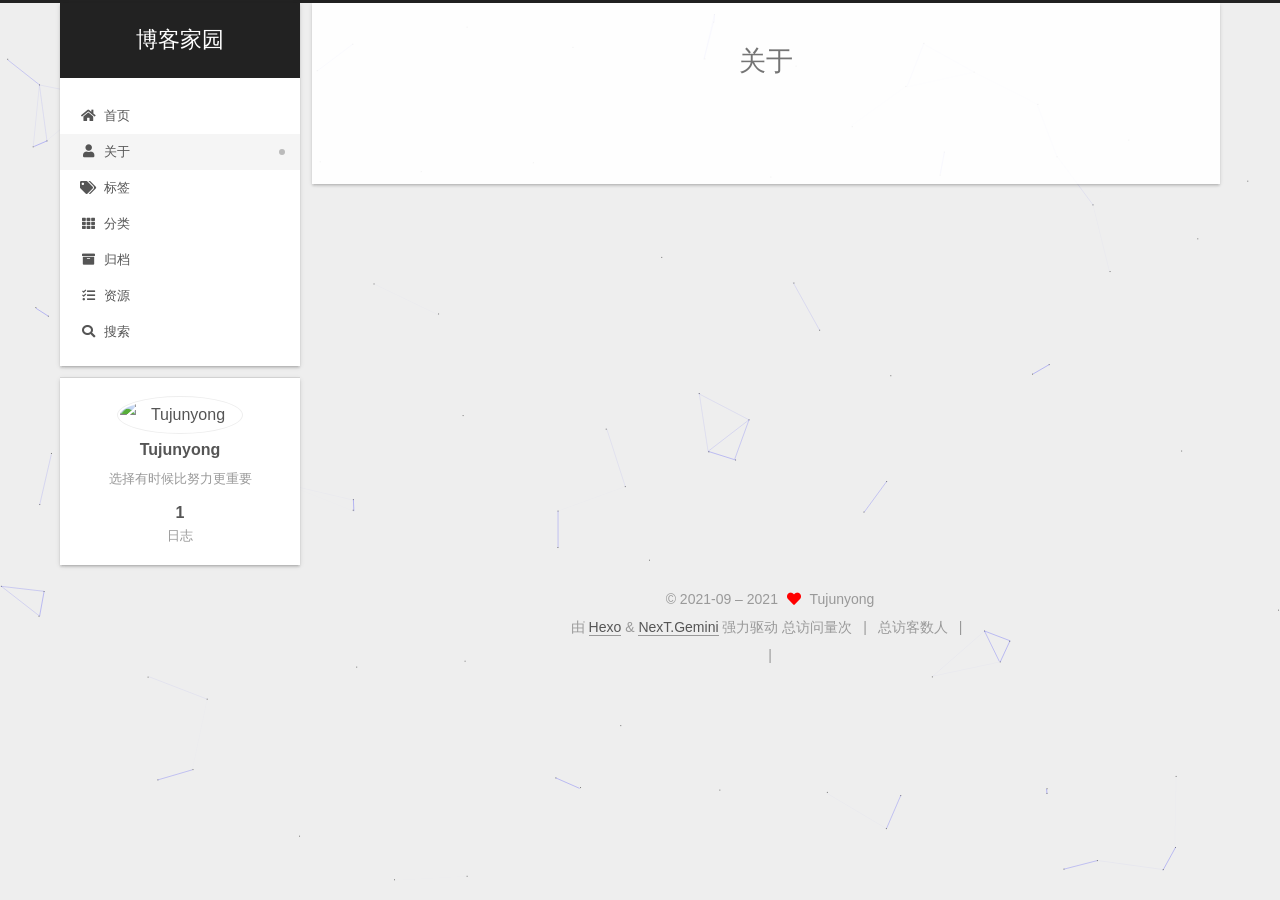
==== about/index.html @ e9446437 "Site updated: 2021-09-18 13:51:17" ====
<!DOCTYPE html>
<html lang="zh-CN">
<head>
  <meta charset="UTF-8">
<meta name="viewport" content="width=device-width, initial-scale=1, maximum-scale=2">
<meta name="theme-color" content="#222">
<meta name="generator" content="Hexo 5.4.0">
  <link rel="apple-touch-icon" sizes="180x180" href="/images/apple-touch-icon-next.png">
  <link rel="icon" type="image/png" sizes="32x32" href="/images/favicon-32x32-next.png">
  <link rel="icon" type="image/png" sizes="16x16" href="/images/favicon-16x16-next.png">
  <link rel="mask-icon" href="/images/logo.svg" color="#222">

<link rel="stylesheet" href="/css/main.css">


<link rel="stylesheet" href="/lib/font-awesome/css/all.min.css">

<script id="hexo-configurations">
    var NexT = window.NexT || {};
    var CONFIG = {"hostname":"example.com","root":"/","scheme":"Gemini","version":"7.8.0","exturl":false,"sidebar":{"position":"left","display":"post","padding":18,"offset":12,"onmobile":false},"copycode":{"enable":false,"show_result":false,"style":null},"back2top":{"enable":true,"sidebar":false,"scrollpercent":false},"bookmark":{"enable":false,"color":"#222","save":"auto"},"fancybox":false,"mediumzoom":false,"lazyload":false,"pangu":false,"comments":{"style":"tabs","active":null,"storage":true,"lazyload":false,"nav":null},"algolia":{"hits":{"per_page":10},"labels":{"input_placeholder":"Search for Posts","hits_empty":"We didn't find any results for the search: ${query}","hits_stats":"${hits} results found in ${time} ms"}},"localsearch":{"enable":true,"trigger":"auto","top_n_per_article":1,"unescape":false,"preload":false},"motion":{"enable":true,"async":false,"transition":{"post_block":"fadeIn","post_header":"slideDownIn","post_body":"slideDownIn","coll_header":"slideLeftIn","sidebar":"slideUpIn"}},"path":"search.xml"};
  </script>

  <meta name="description" content="选择有时候比努力更重要">
<meta property="og:type" content="website">
<meta property="og:title" content="关于">
<meta property="og:url" content="http://example.com/about/index.html">
<meta property="og:site_name" content="博客家园">
<meta property="og:description" content="选择有时候比努力更重要">
<meta property="og:locale" content="zh_CN">
<meta property="article:published_time" content="2020-02-10T14:07:08.000Z">
<meta property="article:modified_time" content="2021-09-18T05:01:55.079Z">
<meta property="article:author" content="Tujunyong">
<meta name="twitter:card" content="summary">

<link rel="canonical" href="http://example.com/about/">


<script id="page-configurations">
  // https://hexo.io/docs/variables.html
  CONFIG.page = {
    sidebar: "",
    isHome : false,
    isPost : false,
    lang   : 'zh-CN'
  };
</script>

  <title>关于 | 博客家园
</title>
  






  <noscript>
  <style>
  .use-motion .brand,
  .use-motion .menu-item,
  .sidebar-inner,
  .use-motion .post-block,
  .use-motion .pagination,
  .use-motion .comments,
  .use-motion .post-header,
  .use-motion .post-body,
  .use-motion .collection-header { opacity: initial; }

  .use-motion .site-title,
  .use-motion .site-subtitle {
    opacity: initial;
    top: initial;
  }

  .use-motion .logo-line-before i { left: initial; }
  .use-motion .logo-line-after i { right: initial; }
  </style>
</noscript>

</head>

<body itemscope itemtype="http://schema.org/WebPage">
  <div class="container use-motion">
    <div class="headband"></div>

    <header class="header" itemscope itemtype="http://schema.org/WPHeader">
      <div class="header-inner"><div class="site-brand-container">
  <div class="site-nav-toggle">
    <div class="toggle" aria-label="切换导航栏">
      <span class="toggle-line toggle-line-first"></span>
      <span class="toggle-line toggle-line-middle"></span>
      <span class="toggle-line toggle-line-last"></span>
    </div>
  </div>

  <div class="site-meta">

    <a href="/" class="brand" rel="start">
      <span class="logo-line-before"><i></i></span>
      <h1 class="site-title">博客家园</h1>
      <span class="logo-line-after"><i></i></span>
    </a>
  </div>

  <div class="site-nav-right">
    <div class="toggle popup-trigger">
        <i class="fa fa-search fa-fw fa-lg"></i>
    </div>
  </div>
</div>




<nav class="site-nav">
  <ul id="menu" class="main-menu menu">
        <li class="menu-item menu-item-home">

    <a href="/" rel="section"><i class="fa fa-home fa-fw"></i>首页</a>

  </li>
        <li class="menu-item menu-item-about">

    <a href="/about/" rel="section"><i class="fa fa-user fa-fw"></i>关于</a>

  </li>
        <li class="menu-item menu-item-tags">

    <a href="/tags/" rel="section"><i class="fa fa-tags fa-fw"></i>标签</a>

  </li>
        <li class="menu-item menu-item-categories">

    <a href="/categories/" rel="section"><i class="fa fa-th fa-fw"></i>分类</a>

  </li>
        <li class="menu-item menu-item-archives">

    <a href="/archives/" rel="section"><i class="fa fa-archive fa-fw"></i>归档</a>

  </li>
        <li class="menu-item menu-item-resources">

    <a href="/resources/" rel="section"><i class="fa fa-tasks fa-fw"></i>资源</a>

  </li>
      <li class="menu-item menu-item-search">
        <a role="button" class="popup-trigger"><i class="fa fa-search fa-fw"></i>搜索
        </a>
      </li>
  </ul>
</nav>



  <div class="search-pop-overlay">
    <div class="popup search-popup">
        <div class="search-header">
  <span class="search-icon">
    <i class="fa fa-search"></i>
  </span>
  <div class="search-input-container">
    <input autocomplete="off" autocapitalize="off"
           placeholder="搜索..." spellcheck="false"
           type="search" class="search-input">
  </div>
  <span class="popup-btn-close">
    <i class="fa fa-times-circle"></i>
  </span>
</div>
<div id="search-result">
  <div id="no-result">
    <i class="fa fa-spinner fa-pulse fa-5x fa-fw"></i>
  </div>
</div>

    </div>
  </div>

</div>
    </header>

    
  <div class="back-to-top">
    <i class="fa fa-arrow-up"></i>
    <span>0%</span>
  </div>


    <main class="main">
      <div class="main-inner">
        <div class="content-wrap">
          
  
  

          <div class="content page posts-expand">
            

    
    
    
    <div class="post-block" lang="zh-CN">
      <header class="post-header">

<h1 class="post-title" itemprop="name headline">关于
</h1>

<div class="post-meta">
  

</div>

</header>

      
      
      
      <div class="post-body">
          
      </div>
      
      
      
    </div>
    

    
    
    


          </div>
          

<script>
  window.addEventListener('tabs:register', () => {
    let { activeClass } = CONFIG.comments;
    if (CONFIG.comments.storage) {
      activeClass = localStorage.getItem('comments_active') || activeClass;
    }
    if (activeClass) {
      let activeTab = document.querySelector(`a[href="#comment-${activeClass}"]`);
      if (activeTab) {
        activeTab.click();
      }
    }
  });
  if (CONFIG.comments.storage) {
    window.addEventListener('tabs:click', event => {
      if (!event.target.matches('.tabs-comment .tab-content .tab-pane')) return;
      let commentClass = event.target.classList[1];
      localStorage.setItem('comments_active', commentClass);
    });
  }
</script>

        </div>
          
  
  <div class="toggle sidebar-toggle">
    <span class="toggle-line toggle-line-first"></span>
    <span class="toggle-line toggle-line-middle"></span>
    <span class="toggle-line toggle-line-last"></span>
  </div>

  <aside class="sidebar">
    <div class="sidebar-inner">

      <ul class="sidebar-nav motion-element">
        <li class="sidebar-nav-toc">
          文章目录
        </li>
        <li class="sidebar-nav-overview">
          站点概览
        </li>
      </ul>

      <!--noindex-->
      <div class="post-toc-wrap sidebar-panel">
      </div>
      <!--/noindex-->

      <div class="site-overview-wrap sidebar-panel">
        <div class="site-author motion-element" itemprop="author" itemscope itemtype="http://schema.org/Person">
    <img class="site-author-image" itemprop="image" alt="Tujunyong"
      src="https://t9.baidu.com/it/u=987613611,3358155293&fm=193">
  <p class="site-author-name" itemprop="name">Tujunyong</p>
  <div class="site-description" itemprop="description">选择有时候比努力更重要</div>
</div>
<div class="site-state-wrap motion-element">
  <nav class="site-state">
      <div class="site-state-item site-state-posts">
          <a href="/archives/">
        
          <span class="site-state-item-count">1</span>
          <span class="site-state-item-name">日志</span>
        </a>
      </div>
  </nav>
</div>



      </div>

    </div>
  </aside>
  <div id="sidebar-dimmer"></div>


      </div>
    </main>

    <footer class="footer">
      <div class="footer-inner">
        

        

<div class="copyright">
  
  &copy; 2021-09 – 
  <span itemprop="copyrightYear">2021</span>
  <span class="with-love">
    <i class="fa fa-heart"></i>
  </span>
  <span class="author" itemprop="copyrightHolder">Tujunyong</span>
</div>
  <div class="powered-by">由 <a href="https://hexo.io/" class="theme-link" rel="noopener" target="_blank">Hexo</a> & <a href="https://theme-next.org/" class="theme-link" rel="noopener" target="_blank">NexT.Gemini</a> 强力驱动
  </div>


    <script async src="//dn-lbstatics.qbox.me/busuanzi/2.3/busuanzi.pure.mini.js"></script>

    <span id="busuanzi_container_site_pv">总访问量<span id="busuanzi_value_site_pv"></span>次</span>
    <span class="post-meta-divider">|</span>
    <span id="busuanzi_container_site_uv">总访客数<span id="busuanzi_value_site_uv"></span>人</span>
    <span class="post-meta-divider">|</span>
<!-- 不蒜子计数初始值纠正 -->
<script>
$(document).ready(function() {

    var int = setInterval(fixCount, 50);  // 50ms周期检测函数
    var countOffset = 20000;  // 初始化首次数据

    function fixCount() {            
       if (document.getElementById("busuanzi_container_site_pv").style.display != "none")
        {
            $("#busuanzi_value_site_pv").html(parseInt($("#busuanzi_value_site_pv").html()) + countOffset); 
            clearInterval(int);
        }                  
        if ($("#busuanzi_container_site_pv").css("display") != "none")
        {
            $("#busuanzi_value_site_uv").html(parseInt($("#busuanzi_value_site_uv").html()) + countOffset); // 加上初始数据 
            clearInterval(int); // 停止检测
        }  
    }
       	
});
</script> 

        
<div class="busuanzi-count">
  <script async src="https://busuanzi.ibruce.info/busuanzi/2.3/busuanzi.pure.mini.js"></script>
    <span class="post-meta-item" id="busuanzi_container_site_uv" style="display: none;">
      <span class="post-meta-item-icon">
        <i class="fa fa-user"></i>
      </span>
      <span class="site-uv" title="总访客量">
        <span id="busuanzi_value_site_uv"></span>
      </span>
    </span>
    <span class="post-meta-divider">|</span>
    <span class="post-meta-item" id="busuanzi_container_site_pv" style="display: none;">
      <span class="post-meta-item-icon">
        <i class="fa fa-eye"></i>
      </span>
      <span class="site-pv" title="总访问量">
        <span id="busuanzi_value_site_pv"></span>
      </span>
    </span>
</div>








      </div>
    </footer>
  </div>

  
  
  <script color='0,0,255' opacity='0.5' zIndex='-1' count='99' src="/lib/canvas-nest/canvas-nest.min.js"></script>
  <script src="/lib/anime.min.js"></script>
  <script src="/lib/velocity/velocity.min.js"></script>
  <script src="/lib/velocity/velocity.ui.min.js"></script>

<script src="/js/utils.js"></script>

<script src="/js/motion.js"></script>


<script src="/js/schemes/pisces.js"></script>


<script src="/js/next-boot.js"></script>




  




  
<script src="/js/local-search.js"></script>













  

  

</body>
</html>
---- css/main.css ----
:root {
  --body-bg-color: #eee;
  --content-bg-color: #fff;
  --card-bg-color: #f5f5f5;
  --text-color: #555;
  --blockquote-color: #666;
  --link-color: #555;
  --link-hover-color: #222;
  --brand-color: #fff;
  --brand-hover-color: #fff;
  --table-row-odd-bg-color: #f9f9f9;
  --table-row-hover-bg-color: #f5f5f5;
  --menu-item-bg-color: #f5f5f5;
  --btn-default-bg: #fff;
  --btn-default-color: #555;
  --btn-default-border-color: #555;
  --btn-default-hover-bg: #222;
  --btn-default-hover-color: #fff;
  --btn-default-hover-border-color: #222;
}
html {
  line-height: 1.15; /* 1 */
  -webkit-text-size-adjust: 100%; /* 2 */
}
body {
  margin: 0;
}
main {
  display: block;
}
h1 {
  font-size: 2em;
  margin: 0.67em 0;
}
hr {
  box-sizing: content-box; /* 1 */
  height: 0; /* 1 */
  overflow: visible; /* 2 */
}
pre {
  font-family: monospace, monospace; /* 1 */
  font-size: 1em; /* 2 */
}
a {
  background: transparent;
}
abbr[title] {
  border-bottom: none; /* 1 */
  text-decoration: underline; /* 2 */
  text-decoration: underline dotted; /* 2 */
}
b,
strong {
  font-weight: bolder;
}
code,
kbd,
samp {
  font-family: monospace, monospace; /* 1 */
  font-size: 1em; /* 2 */
}
small {
  font-size: 80%;
}
sub,
sup {
  font-size: 75%;
  line-height: 0;
  position: relative;
  vertical-align: baseline;
}
sub {
  bottom: -0.25em;
}
sup {
  top: -0.5em;
}
img {
  border-style: none;
}
button,
input,
optgroup,
select,
textarea {
  font-family: inherit; /* 1 */
  font-size: 100%; /* 1 */
  line-height: 1.15; /* 1 */
  margin: 0; /* 2 */
}
button,
input {
/* 1 */
  overflow: visible;
}
button,
select {
/* 1 */
  text-transform: none;
}
button,
[type='button'],
[type='reset'],
[type='submit'] {
  -webkit-appearance: button;
}
button::-moz-focus-inner,
[type='button']::-moz-focus-inner,
[type='reset']::-moz-focus-inner,
[type='submit']::-moz-focus-inner {
  border-style: none;
  padding: 0;
}
button:-moz-focusring,
[type='button']:-moz-focusring,
[type='reset']:-moz-focusring,
[type='submit']:-moz-focusring {
  outline: 1px dotted ButtonText;
}
fieldset {
  padding: 0.35em 0.75em 0.625em;
}
legend {
  box-sizing: border-box; /* 1 */
  color: inherit; /* 2 */
  display: table; /* 1 */
  max-width: 100%; /* 1 */
  padding: 0; /* 3 */
  white-space: normal; /* 1 */
}
progress {
  vertical-align: baseline;
}
textarea {
  overflow: auto;
}
[type='checkbox'],
[type='radio'] {
  box-sizing: border-box; /* 1 */
  padding: 0; /* 2 */
}
[type='number']::-webkit-inner-spin-button,
[type='number']::-webkit-outer-spin-button {
  height: auto;
}
[type='search'] {
  outline-offset: -2px; /* 2 */
  -webkit-appearance: textfield; /* 1 */
}
[type='search']::-webkit-search-decoration {
  -webkit-appearance: none;
}
::-webkit-file-upload-button {
  font: inherit; /* 2 */
  -webkit-appearance: button; /* 1 */
}
details {
  display: block;
}
summary {
  display: list-item;
}
template {
  display: none;
}
[hidden] {
  display: none;
}
::selection {
  background: #262a30;
  color: #eee;
}
html,
body {
  height: 100%;
}
body {
  background: var(--body-bg-color);
  color: var(--text-color);
  font-family: 'Lato', "PingFang SC", "Microsoft YaHei", sans-serif;
  font-size: 1em;
  line-height: 2;
}
@media (max-width: 991px) {
  body {
    padding-left: 0 !important;
    padding-right: 0 !important;
  }
}
h1,
h2,
h3,
h4,
h5,
h6 {
  font-family: 'Lato', "PingFang SC", "Microsoft YaHei", sans-serif;
  font-weight: bold;
  line-height: 1.5;
  margin: 20px 0 15px;
}
h1 {
  font-size: 1.5em;
}
h2 {
  font-size: 1.375em;
}
h3 {
  font-size: 1.25em;
}
h4 {
  font-size: 1.125em;
}
h5 {
  font-size: 1em;
}
h6 {
  font-size: 0.875em;
}
p {
  margin: 0 0 20px 0;
}
a,
span.exturl {
  border-bottom: 1px solid #999;
  color: var(--link-color);
  outline: 0;
  text-decoration: none;
  overflow-wrap: break-word;
  word-wrap: break-word;
  cursor: pointer;
}
a:hover,
span.exturl:hover {
  border-bottom-color: var(--link-hover-color);
  color: var(--link-hover-color);
}
iframe,
img,
video {
  display: block;
  margin-left: auto;
  margin-right: auto;
  max-width: 100%;
}
hr {
  background-image: repeating-linear-gradient(-45deg, #ddd, #ddd 4px, transparent 4px, transparent 8px);
  border: 0;
  height: 3px;
  margin: 40px 0;
}
blockquote {
  border-left: 4px solid #ddd;
  color: var(--blockquote-color);
  margin: 0;
  padding: 0 15px;
}
blockquote cite::before {
  content: '-';
  padding: 0 5px;
}
dt {
  font-weight: bold;
}
dd {
  margin: 0;
  padding: 0;
}
kbd {
  background-color: #f5f5f5;
  background-image: linear-gradient(#eee, #fff, #eee);
  border: 1px solid #ccc;
  border-radius: 0.2em;
  box-shadow: 0.1em 0.1em 0.2em rgba(0,0,0,0.1);
  color: #555;
  font-family: inherit;
  padding: 0.1em 0.3em;
  white-space: nowrap;
}
.table-container {
  overflow: auto;
}
table {
  border-collapse: collapse;
  border-spacing: 0;
  font-size: 0.875em;
  margin: 0 0 20px 0;
  width: 100%;
}
tbody tr:nth-of-type(odd) {
  background: var(--table-row-odd-bg-color);
}
tbody tr:hover {
  background: var(--table-row-hover-bg-color);
}
caption,
th,
td {
  font-weight: normal;
  padding: 8px;
  vertical-align: middle;
}
th,
td {
  border: 1px solid #ddd;
  border-bottom: 3px solid #ddd;
}
th {
  font-weight: 700;
  padding-bottom: 10px;
}
td {
  border-bottom-width: 1px;
}
.btn {
  background: var(--btn-default-bg);
  border: 2px solid var(--btn-default-border-color);
  border-radius: 2px;
  color: var(--btn-default-color);
  display: inline-block;
  font-size: 0.875em;
  line-height: 2;
  padding: 0 20px;
  text-decoration: none;
  transition-property: background-color;
  transition-delay: 0s;
  transition-duration: 0.2s;
  transition-timing-function: ease-in-out;
}
.btn:hover {
  background: var(--btn-default-hover-bg);
  border-color: var(--btn-default-hover-border-color);
  color: var(--btn-default-hover-color);
}
.btn + .btn {
  margin: 0 0 8px 8px;
}
.btn .fa-fw {
  text-align: left;
  width: 1.285714285714286em;
}
.toggle {
  line-height: 0;
}
.toggle .toggle-line {
  background: #fff;
  display: inline-block;
  height: 2px;
  left: 0;
  position: relative;
  top: 0;
  transition: all 0.4s;
  vertical-align: top;
  width: 100%;
}
.toggle .toggle-line:not(:first-child) {
  margin-top: 3px;
}
.toggle.toggle-arrow .toggle-line-first {
  left: 50%;
  top: 2px;
  transform: rotate(45deg);
  width: 50%;
}
.toggle.toggle-arrow .toggle-line-middle {
  left: 2px;
  width: 90%;
}
.toggle.toggle-arrow .toggle-line-last {
  left: 50%;
  top: -2px;
  transform: rotate(-45deg);
  width: 50%;
}
.toggle.toggle-close .toggle-line-first {
  transform: rotate(-45deg);
  top: 5px;
}
.toggle.toggle-close .toggle-line-middle {
  opacity: 0;
}
.toggle.toggle-close .toggle-line-last {
  transform: rotate(45deg);
  top: -5px;
}
.highlight,
pre {
  background: #f7f7f7;
  color: #4d4d4c;
  line-height: 1.6;
  margin: 0 auto 20px;
}
pre,
code {
  font-family: consolas, Menlo, monospace, "PingFang SC", "Microsoft YaHei";
}
code {
  background: #eee;
  border-radius: 3px;
  color: #555;
  padding: 2px 4px;
  overflow-wrap: break-word;
  word-wrap: break-word;
}
.highlight *::selection {
  background: #d6d6d6;
}
.highlight pre {
  border: 0;
  margin: 0;
  padding: 10px 0;
}
.highlight table {
  border: 0;
  margin: 0;
  width: auto;
}
.highlight td {
  border: 0;
  padding: 0;
}
.highlight figcaption {
  background: #eff2f3;
  color: #4d4d4c;
  display: flex;
  font-size: 0.875em;
  justify-content: space-between;
  line-height: 1.2;
  padding: 0.5em;
}
.highlight figcaption a {
  color: #4d4d4c;
}
.highlight figcaption a:hover {
  border-bottom-color: #4d4d4c;
}
.highlight .gutter {
  -moz-user-select: none;
  -ms-user-select: none;
  -webkit-user-select: none;
  user-select: none;
}
.highlight .gutter pre {
  background: #eff2f3;
  color: #869194;
  padding-left: 10px;
  padding-right: 10px;
  text-align: right;
}
.highlight .code pre {
  background: #f7f7f7;
  padding-left: 10px;
  width: 100%;
}
.gist table {
  width: auto;
}
.gist table td {
  border: 0;
}
pre {
  overflow: auto;
  padding: 10px;
}
pre code {
  background: none;
  color: #4d4d4c;
  font-size: 0.875em;
  padding: 0;
  text-shadow: none;
}
pre .deletion {
  background: #fdd;
}
pre .addition {
  background: #dfd;
}
pre .meta {
  color: #eab700;
  -moz-user-select: none;
  -ms-user-select: none;
  -webkit-user-select: none;
  user-select: none;
}
pre .comment {
  color: #8e908c;
}
pre .variable,
pre .attribute,
pre .tag,
pre .name,
pre .regexp,
pre .ruby .constant,
pre .xml .tag .title,
pre .xml .pi,
pre .xml .doctype,
pre .html .doctype,
pre .css .id,
pre .css .class,
pre .css .pseudo {
  color: #c82829;
}
pre .number,
pre .preprocessor,
pre .built_in,
pre .builtin-name,
pre .literal,
pre .params,
pre .constant,
pre .command {
  color: #f5871f;
}
pre .ruby .class .title,
pre .css .rules .attribute,
pre .string,
pre .symbol,
pre .value,
pre .inheritance,
pre .header,
pre .ruby .symbol,
pre .xml .cdata,
pre .special,
pre .formula {
  color: #718c00;
}
pre .title,
pre .css .hexcolor {
  color: #3e999f;
}
pre .function,
pre .python .decorator,
pre .python .title,
pre .ruby .function .title,
pre .ruby .title .keyword,
pre .perl .sub,
pre .javascript .title,
pre .coffeescript .title {
  color: #4271ae;
}
pre .keyword,
pre .javascript .function {
  color: #8959a8;
}
.blockquote-center {
  border-left: none;
  margin: 40px 0;
  padding: 0;
  position: relative;
  text-align: center;
}
.blockquote-center .fa {
  display: block;
  opacity: 0.6;
  position: absolute;
  width: 100%;
}
.blockquote-center .fa-quote-left {
  border-top: 1px solid #ccc;
  text-align: left;
  top: -20px;
}
.blockquote-center .fa-quote-right {
  border-bottom: 1px solid #ccc;
  text-align: right;
  bottom: -20px;
}
.blockquote-center p,
.blockquote-center div {
  text-align: center;
}
.post-body .group-picture img {
  margin: 0 auto;
  padding: 0 3px;
}
.group-picture-row {
  margin-bottom: 6px;
  overflow: hidden;
}
.group-picture-column {
  float: left;
  margin-bottom: 10px;
}
.post-body .label {
  color: #555;
  display: inline;
  padding: 0 2px;
}
.post-body .label.default {
  background: #f0f0f0;
}
.post-body .label.primary {
  background: #efe6f7;
}
.post-body .label.info {
  background: #e5f2f8;
}
.post-body .label.success {
  background: #e7f4e9;
}
.post-body .label.warning {
  background: #fcf6e1;
}
.post-body .label.danger {
  background: #fae8eb;
}
.post-body .tabs {
  margin-bottom: 20px;
}
.post-body .tabs,
.tabs-comment {
  display: block;
  padding-top: 10px;
  position: relative;
}
.post-body .tabs ul.nav-tabs,
.tabs-comment ul.nav-tabs {
  display: flex;
  flex-wrap: wrap;
  margin: 0;
  margin-bottom: -1px;
  padding: 0;
}
@media (max-width: 413px) {
  .post-body .tabs ul.nav-tabs,
  .tabs-comment ul.nav-tabs {
    display: block;
    margin-bottom: 5px;
  }
}
.post-body .tabs ul.nav-tabs li.tab,
.tabs-comment ul.nav-tabs li.tab {
  border-bottom: 1px solid #ddd;
  border-left: 1px solid transparent;
  border-right: 1px solid transparent;
  border-top: 3px solid transparent;
  flex-grow: 1;
  list-style-type: none;
  border-radius: 0 0 0 0;
}
@media (max-width: 413px) {
  .post-body .tabs ul.nav-tabs li.tab,
  .tabs-comment ul.nav-tabs li.tab {
    border-bottom: 1px solid transparent;
    border-left: 3px solid transparent;
    border-right: 1px solid transparent;
    border-top: 1px solid transparent;
  }
}
@media (max-width: 413px) {
  .post-body .tabs ul.nav-tabs li.tab,
  .tabs-comment ul.nav-tabs li.tab {
    border-radius: 0;
  }
}
.post-body .tabs ul.nav-tabs li.tab a,
.tabs-comment ul.nav-tabs li.tab a {
  border-bottom: initial;
  display: block;
  line-height: 1.8;
  outline: 0;
  padding: 0.25em 0.75em;
  text-align: center;
  transition-delay: 0s;
  transition-duration: 0.2s;
  transition-timing-function: ease-out;
}
.post-body .tabs ul.nav-tabs li.tab a i,
.tabs-comment ul.nav-tabs li.tab a i {
  width: 1.285714285714286em;
}
.post-body .tabs ul.nav-tabs li.tab.active,
.tabs-comment ul.nav-tabs li.tab.active {
  border-bottom: 1px solid transparent;
  border-left: 1px solid #ddd;
  border-right: 1px solid #ddd;
  border-top: 3px solid #fc6423;
}
@media (max-width: 413px) {
  .post-body .tabs ul.nav-tabs li.tab.active,
  .tabs-comment ul.nav-tabs li.tab.active {
    border-bottom: 1px solid #ddd;
    border-left: 3px solid #fc6423;
    border-right: 1px solid #ddd;
    border-top: 1px solid #ddd;
  }
}
.post-body .tabs ul.nav-tabs li.tab.active a,
.tabs-comment ul.nav-tabs li.tab.active a {
  color: var(--link-color);
  cursor: default;
}
.post-body .tabs .tab-content .tab-pane,
.tabs-comment .tab-content .tab-pane {
  border: 1px solid #ddd;
  border-top: 0;
  padding: 20px 20px 0 20px;
  border-radius: 0;
}
.post-body .tabs .tab-content .tab-pane:not(.active),
.tabs-comment .tab-content .tab-pane:not(.active) {
  display: none;
}
.post-body .tabs .tab-content .tab-pane.active,
.tabs-comment .tab-content .tab-pane.active {
  display: block;
}
.post-body .tabs .tab-content .tab-pane.active:nth-of-type(1),
.tabs-comment .tab-content .tab-pane.active:nth-of-type(1) {
  border-radius: 0 0 0 0;
}
@media (max-width: 413px) {
  .post-body .tabs .tab-content .tab-pane.active:nth-of-type(1),
  .tabs-comment .tab-content .tab-pane.active:nth-of-type(1) {
    border-radius: 0;
  }
}
.post-body .note {
  border-radius: 3px;
  margin-bottom: 20px;
  padding: 1em;
  position: relative;
  border: 1px solid #eee;
  border-left-width: 5px;
}
.post-body .note h2,
.post-body .note h3,
.post-body .note h4,
.post-body .note h5,
.post-body .note h6 {
  margin-top: 0;
  border-bottom: initial;
  margin-bottom: 0;
  padding-top: 0;
}
.post-body .note p:first-child,
.post-body .note ul:first-child,
.post-body .note ol:first-child,
.post-body .note table:first-child,
.post-body .note pre:first-child,
.post-body .note blockquote:first-child,
.post-body .note img:first-child {
  margin-top: 0;
}
.post-body .note p:last-child,
.post-body .note ul:last-child,
.post-body .note ol:last-child,
.post-body .note table:last-child,
.post-body .note pre:last-child,
.post-body .note blockquote:last-child,
.post-body .note img:last-child {
  margin-bottom: 0;
}
.post-body .note.default {
  border-left-color: #777;
}
.post-body .note.default h2,
.post-body .note.default h3,
.post-body .note.default h4,
.post-body .note.default h5,
.post-body .note.default h6 {
  color: #777;
}
.post-body .note.primary {
  border-left-color: #6f42c1;
}
.post-body .note.primary h2,
.post-body .note.primary h3,
.post-body .note.primary h4,
.post-body .note.primary h5,
.post-body .note.primary h6 {
  color: #6f42c1;
}
.post-body .note.info {
  border-left-color: #428bca;
}
.post-body .note.info h2,
.post-body .note.info h3,
.post-body .note.info h4,
.post-body .note.info h5,
.post-body .note.info h6 {
  color: #428bca;
}
.post-body .note.success {
  border-left-color: #5cb85c;
}
.post-body .note.success h2,
.post-body .note.success h3,
.post-body .note.success h4,
.post-body .note.success h5,
.post-body .note.success h6 {
  color: #5cb85c;
}
.post-body .note.warning {
  border-left-color: #f0ad4e;
}
.post-body .note.warning h2,
.post-body .note.warning h3,
.post-body .note.warning h4,
.post-body .note.warning h5,
.post-body .note.warning h6 {
  color: #f0ad4e;
}
.post-body .note.danger {
  border-left-color: #d9534f;
}
.post-body .note.danger h2,
.post-body .note.danger h3,
.post-body .note.danger h4,
.post-body .note.danger h5,
.post-body .note.danger h6 {
  color: #d9534f;
}
.pagination .prev,
.pagination .next,
.pagination .page-number,
.pagination .space {
  display: inline-block;
  margin: 0 10px;
  padding: 0 11px;
  position: relative;
  top: -1px;
}
@media (max-width: 767px) {
  .pagination .prev,
  .pagination .next,
  .pagination .page-number,
  .pagination .space {
    margin: 0 5px;
  }
}
.pagination {
  border-top: 1px solid #eee;
  margin: 120px 0 0;
  text-align: center;
}
.pagination .prev,
.pagination .next,
.pagination .page-number {
  border-bottom: 0;
  border-top: 1px solid #eee;
  transition-property: border-color;
  transition-delay: 0s;
  transition-duration: 0.2s;
  transition-timing-function: ease-in-out;
}
.pagination .prev:hover,
.pagination .next:hover,
.pagination .page-number:hover {
  border-top-color: #222;
}
.pagination .space {
  margin: 0;
  padding: 0;
}
.pagination .prev {
  margin-left: 0;
}
.pagination .next {
  margin-right: 0;
}
.pagination .page-number.current {
  background: #ccc;
  border-top-color: #ccc;
  color: #fff;
}
@media (max-width: 767px) {
  .pagination {
    border-top: none;
  }
  .pagination .prev,
  .pagination .next,
  .pagination .page-number {
    border-bottom: 1px solid #eee;
    border-top: 0;
    margin-bottom: 10px;
    padding: 0 10px;
  }
  .pagination .prev:hover,
  .pagination .next:hover,
  .pagination .page-number:hover {
    border-bottom-color: #222;
  }
}
.comments {
  margin-top: 60px;
  overflow: hidden;
}
.comment-button-group {
  display: flex;
  flex-wrap: wrap-reverse;
  justify-content: center;
  margin: 1em 0;
}
.comment-button-group .comment-button {
  margin: 0.1em 0.2em;
}
.comment-button-group .comment-button.active {
  background: var(--btn-default-hover-bg);
  border-color: var(--btn-default-hover-border-color);
  color: var(--btn-default-hover-color);
}
.comment-position {
  display: none;
}
.comment-position.active {
  display: block;
}
.tabs-comment {
  background: var(--content-bg-color);
  margin-top: 4em;
  padding-top: 0;
}
.tabs-comment .comments {
  border: 0;
  box-shadow: none;
  margin-top: 0;
  padding-top: 0;
}
.container {
  min-height: 100%;
  position: relative;
}
.main-inner {
  margin: 0 auto;
  width: calc(100% - 20px);
}
@media (min-width: 1200px) {
  .main-inner {
    width: 1160px;
  }
}
@media (min-width: 1600px) {
  .main-inner {
    width: 73%;
  }
}
@media (max-width: 767px) {
  .content-wrap {
    padding: 0 20px;
  }
}
.header {
  background: transparent;
}
.header-inner {
  margin: 0 auto;
  width: calc(100% - 20px);
}
@media (min-width: 1200px) {
  .header-inner {
    width: 1160px;
  }
}
@media (min-width: 1600px) {
  .header-inner {
    width: 73%;
  }
}
.site-brand-container {
  display: flex;
  flex-shrink: 0;
  padding: 0 10px;
}
.headband {
  background: #222;
  height: 3px;
}
.site-meta {
  flex-grow: 1;
  text-align: center;
}
@media (max-width: 767px) {
  .site-meta {
    text-align: center;
  }
}
.brand {
  border-bottom: none;
  color: var(--brand-color);
  display: inline-block;
  line-height: 1.375em;
  padding: 0 40px;
  position: relative;
}
.brand:hover {
  color: var(--brand-hover-color);
}
.site-title {
  font-family: 'Lato', "PingFang SC", "Microsoft YaHei", sans-serif;
  font-size: 1.375em;
  font-weight: normal;
  margin: 0;
}
.site-subtitle {
  color: #ddd;
  font-size: 0.8125em;
  margin: 10px 0;
}
.use-motion .brand {
  opacity: 0;
}
.use-motion .site-title,
.use-motion .site-subtitle,
.use-motion .custom-logo-image {
  opacity: 0;
  position: relative;
  top: -10px;
}
.site-nav-toggle,
.site-nav-right {
  display: none;
}
@media (max-width: 767px) {
  .site-nav-toggle,
  .site-nav-right {
    display: flex;
    flex-direction: column;
    justify-content: center;
  }
}
.site-nav-toggle .toggle,
.site-nav-right .toggle {
  color: var(--text-color);
  padding: 10px;
  width: 22px;
}
.site-nav-toggle .toggle .toggle-line,
.site-nav-right .toggle .toggle-line {
  background: var(--text-color);
  border-radius: 1px;
}
.site-nav {
  display: block;
}
@media (max-width: 767px) {
  .site-nav {
    clear: both;
    display: none;
  }
}
.site-nav.site-nav-on {
  display: block;
}
.menu {
  margin-top: 20px;
  padding-left: 0;
  text-align: center;
}
.menu-item {
  display: inline-block;
  list-style: none;
  margin: 0 10px;
}
@media (max-width: 767px) {
  .menu-item {
    display: block;
    margin-top: 10px;
  }
  .menu-item.menu-item-search {
    display: none;
  }
}
.menu-item a,
.menu-item span.exturl {
  border-bottom: 0;
  display: block;
  font-size: 0.8125em;
  transition-property: border-color;
  transition-delay: 0s;
  transition-duration: 0.2s;
  transition-timing-function: ease-in-out;
}
@media (hover: none) {
  .menu-item a:hover,
  .menu-item span.exturl:hover {
    border-bottom-color: transparent !important;
  }
}
.menu-item .fa,
.menu-item .fab,
.menu-item .far,
.menu-item .fas {
  margin-right: 8px;
}
.menu-item .badge {
  display: inline-block;
  font-weight: bold;
  line-height: 1;
  margin-left: 0.35em;
  margin-top: 0.35em;
  text-align: center;
  white-space: nowrap;
}
@media (max-width: 767px) {
  .menu-item .badge {
    float: right;
    margin-left: 0;
  }
}
.menu-item-active a,
.menu .menu-item a:hover,
.menu .menu-item span.exturl:hover {
  background: var(--menu-item-bg-color);
}
.use-motion .menu-item {
  opacity: 0;
}
.sidebar {
  background: #222;
  bottom: 0;
  box-shadow: inset 0 2px 6px #000;
  position: fixed;
  top: 0;
}
@media (max-width: 991px) {
  .sidebar {
    display: none;
  }
}
.sidebar-inner {
  color: #999;
  padding: 18px 10px;
  text-align: center;
}
.cc-license {
  margin-top: 10px;
  text-align: center;
}
.cc-license .cc-opacity {
  border-bottom: none;
  opacity: 0.7;
}
.cc-license .cc-opacity:hover {
  opacity: 0.9;
}
.cc-license img {
  display: inline-block;
}
.site-author-image {
  border: 1px solid #eee;
  display: block;
  margin: 0 auto;
  max-width: 120px;
  padding: 2px;
  border-radius: 50%;
}
.site-author-name {
  color: var(--text-color);
  font-weight: 600;
  margin: 0;
  text-align: center;
}
.site-description {
  color: #999;
  font-size: 0.8125em;
  margin-top: 0;
  text-align: center;
}
.links-of-author {
  margin-top: 15px;
}
.links-of-author a,
.links-of-author span.exturl {
  border-bottom-color: #555;
  display: inline-block;
  font-size: 0.8125em;
  margin-bottom: 10px;
  margin-right: 10px;
  vertical-align: middle;
}
.links-of-author a::before,
.links-of-author span.exturl::before {
  background: #ff59ff;
  border-radius: 50%;
  content: ' ';
  display: inline-block;
  height: 4px;
  margin-right: 3px;
  vertical-align: middle;
  width: 4px;
}
.sidebar-button {
  margin-top: 15px;
}
.sidebar-button a {
  border: 1px solid #fc6423;
  border-radius: 4px;
  color: #fc6423;
  display: inline-block;
  padding: 0 15px;
}
.sidebar-button a .fa,
.sidebar-button a .fab,
.sidebar-button a .far,
.sidebar-button a .fas {
  margin-right: 5px;
}
.sidebar-button a:hover {
  background: #fc6423;
  border: 1px solid #fc6423;
  color: #fff;
}
.sidebar-button a:hover .fa,
.sidebar-button a:hover .fab,
.sidebar-button a:hover .far,
.sidebar-button a:hover .fas {
  color: #fff;
}
.links-of-blogroll {
  font-size: 0.8125em;
  margin-top: 10px;
}
.links-of-blogroll-title {
  font-size: 0.875em;
  font-weight: 600;
  margin-top: 0;
}
.links-of-blogroll-list {
  list-style: none;
  margin: 0;
  padding: 0;
}
#sidebar-dimmer {
  display: none;
}
@media (max-width: 767px) {
  #sidebar-dimmer {
    background: #000;
    display: block;
    height: 100%;
    left: 100%;
    opacity: 0;
    position: fixed;
    top: 0;
    width: 100%;
    z-index: 1100;
  }
  .sidebar-active + #sidebar-dimmer {
    opacity: 0.7;
    transform: translateX(-100%);
    transition: opacity 0.5s;
  }
}
.sidebar-nav {
  margin: 0;
  padding-bottom: 20px;
  padding-left: 0;
}
.sidebar-nav li {
  border-bottom: 1px solid transparent;
  color: var(--text-color);
  cursor: pointer;
  display: inline-block;
  font-size: 0.875em;
}
.sidebar-nav li.sidebar-nav-overview {
  margin-left: 10px;
}
.sidebar-nav li:hover {
  color: #fc6423;
}
.sidebar-nav .sidebar-nav-active {
  border-bottom-color: #fc6423;
  color: #fc6423;
}
.sidebar-nav .sidebar-nav-active:hover {
  color: #fc6423;
}
.sidebar-panel {
  display: none;
  overflow-x: hidden;
  overflow-y: auto;
}
.sidebar-panel-active {
  display: block;
}
.sidebar-toggle {
  background: #222;
  bottom: 45px;
  cursor: pointer;
  height: 14px;
  left: 30px;
  padding: 5px;
  position: fixed;
  width: 14px;
  z-index: 1300;
}
@media (max-width: 991px) {
  .sidebar-toggle {
    left: 20px;
    opacity: 0.8;
    display: none;
  }
}
.sidebar-toggle:hover .toggle-line {
  background: #fc6423;
}
.post-toc {
  font-size: 0.875em;
}
.post-toc ol {
  list-style: none;
  margin: 0;
  padding: 0 2px 5px 10px;
  text-align: left;
}
.post-toc ol > ol {
  padding-left: 0;
}
.post-toc ol a {
  transition-property: all;
  transition-delay: 0s;
  transition-duration: 0.2s;
  transition-timing-function: ease-in-out;
}
.post-toc .nav-item {
  line-height: 1.8;
  overflow: hidden;
  text-overflow: ellipsis;
  white-space: nowrap;
}
.post-toc .nav .nav-child {
  display: none;
}
.post-toc .nav .active > .nav-child {
  display: block;
}
.post-toc .nav .active-current > .nav-child {
  display: block;
}
.post-toc .nav .active-current > .nav-child > .nav-item {
  display: block;
}
.post-toc .nav .active > a {
  border-bottom-color: #fc6423;
  color: #fc6423;
}
.post-toc .nav .active-current > a {
  color: #fc6423;
}
.post-toc .nav .active-current > a:hover {
  color: #fc6423;
}
.site-state {
  display: flex;
  justify-content: center;
  line-height: 1.4;
  margin-top: 10px;
  overflow: hidden;
  text-align: center;
  white-space: nowrap;
}
.site-state-item {
  padding: 0 15px;
}
.site-state-item:not(:first-child) {
  border-left: 1px solid #eee;
}
.site-state-item a {
  border-bottom: none;
}
.site-state-item-count {
  display: block;
  font-size: 1em;
  font-weight: 600;
  text-align: center;
}
.site-state-item-name {
  color: #999;
  font-size: 0.8125em;
}
.footer {
  color: #999;
  font-size: 0.875em;
  padding: 20px 0;
}
.footer.footer-fixed {
  bottom: 0;
  left: 0;
  position: absolute;
  right: 0;
}
.footer-inner {
  box-sizing: border-box;
  margin: 0 auto;
  text-align: center;
  width: calc(100% - 20px);
}
@media (min-width: 1200px) {
  .footer-inner {
    width: 1160px;
  }
}
@media (min-width: 1600px) {
  .footer-inner {
    width: 73%;
  }
}
.languages {
  display: inline-block;
  font-size: 1.125em;
  position: relative;
}
.languages .lang-select-label span {
  margin: 0 0.5em;
}
.languages .lang-select {
  height: 100%;
  left: 0;
  opacity: 0;
  position: absolute;
  top: 0;
  width: 100%;
}
.with-love {
  color: #ff0000;
  display: inline-block;
  margin: 0 5px;
}
.powered-by,
.theme-info {
  display: inline-block;
}
@-moz-keyframes iconAnimate {
  0%, 100% {
    transform: scale(1);
  }
  10%, 30% {
    transform: scale(0.9);
  }
  20%, 40%, 60%, 80% {
    transform: scale(1.1);
  }
  50%, 70% {
    transform: scale(1.1);
  }
}
@-webkit-keyframes iconAnimate {
  0%, 100% {
    transform: scale(1);
  }
  10%, 30% {
    transform: scale(0.9);
  }
  20%, 40%, 60%, 80% {
    transform: scale(1.1);
  }
  50%, 70% {
    transform: scale(1.1);
  }
}
@-o-keyframes iconAnimate {
  0%, 100% {
    transform: scale(1);
  }
  10%, 30% {
    transform: scale(0.9);
  }
  20%, 40%, 60%, 80% {
    transform: scale(1.1);
  }
  50%, 70% {
    transform: scale(1.1);
  }
}
@keyframes iconAnimate {
  0%, 100% {
    transform: scale(1);
  }
  10%, 30% {
    transform: scale(0.9);
  }
  20%, 40%, 60%, 80% {
    transform: scale(1.1);
  }
  50%, 70% {
    transform: scale(1.1);
  }
}
.back-to-top {
  font-size: 12px;
  text-align: center;
  transition-delay: 0s;
  transition-duration: 0.2s;
  transition-timing-function: ease-in-out;
}
.back-to-top {
  background: #222;
  bottom: -100px;
  box-sizing: border-box;
  color: #fff;
  cursor: pointer;
  left: 30px;
  opacity: 0.6;
  padding: 0 6px;
  position: fixed;
  transition-property: bottom;
  z-index: 1300;
  width: 24px;
}
.back-to-top span {
  display: none;
}
.back-to-top:hover {
  color: #fc6423;
}
.back-to-top.back-to-top-on {
  bottom: 30px;
}
@media (max-width: 991px) {
  .back-to-top {
    left: 20px;
    opacity: 0.8;
  }
}
.post-body {
  font-family: 'Lato', "PingFang SC", "Microsoft YaHei", sans-serif;
  overflow-wrap: break-word;
  word-wrap: break-word;
}
@media (min-width: 1200px) {
  .post-body {
    font-size: 1.125em;
  }
}
.post-body .exturl .fa {
  font-size: 0.875em;
  margin-left: 4px;
}
.post-body .image-caption,
.post-body .figure .caption {
  color: #999;
  font-size: 0.875em;
  font-weight: bold;
  line-height: 1;
  margin: -20px auto 15px;
  text-align: center;
}
.post-sticky-flag {
  display: inline-block;
  transform: rotate(30deg);
}
.post-button {
  margin-top: 40px;
  text-align: center;
}
.use-motion .post-block,
.use-motion .pagination,
.use-motion .comments {
  opacity: 0;
}
.use-motion .post-header {
  opacity: 0;
}
.use-motion .post-body {
  opacity: 0;
}
.use-motion .collection-header {
  opacity: 0;
}
.posts-collapse {
  margin-left: 35px;
  position: relative;
}
@media (max-width: 767px) {
  .posts-collapse {
    margin-left: 0px;
    margin-right: 0px;
  }
}
.posts-collapse .collection-title {
  font-size: 1.125em;
  position: relative;
}
.posts-collapse .collection-title::before {
  background: #999;
  border: 1px solid #fff;
  border-radius: 50%;
  content: ' ';
  height: 10px;
  left: 0;
  margin-left: -6px;
  margin-top: -4px;
  position: absolute;
  top: 50%;
  width: 10px;
}
.posts-collapse .collection-year {
  font-size: 1.5em;
  font-weight: bold;
  margin: 60px 0;
  position: relative;
}
.posts-collapse .collection-year::before {
  background: #bbb;
  border-radius: 50%;
  content: ' ';
  height: 8px;
  left: 0;
  margin-left: -4px;
  margin-top: -4px;
  position: absolute;
  top: 50%;
  width: 8px;
}
.posts-collapse .collection-header {
  display: block;
  margin: 0 0 0 20px;
}
.posts-collapse .collection-header small {
  color: #bbb;
  margin-left: 5px;
}
.posts-collapse .post-header {
  border-bottom: 1px dashed #ccc;
  margin: 30px 0;
  padding-left: 15px;
  position: relative;
  transition-property: border;
  transition-delay: 0s;
  transition-duration: 0.2s;
  transition-timing-function: ease-in-out;
}
.posts-collapse .post-header::before {
  background: #bbb;
  border: 1px solid #fff;
  border-radius: 50%;
  content: ' ';
  height: 6px;
  left: 0;
  margin-left: -4px;
  position: absolute;
  top: 0.75em;
  transition-property: background;
  width: 6px;
  transition-delay: 0s;
  transition-duration: 0.2s;
  transition-timing-function: ease-in-out;
}
.posts-collapse .post-header:hover {
  border-bottom-color: #666;
}
.posts-collapse .post-header:hover::before {
  background: #222;
}
.posts-collapse .post-meta {
  display: inline;
  font-size: 0.75em;
  margin-right: 10px;
}
.posts-collapse .post-title {
  display: inline;
}
.posts-collapse .post-title a,
.posts-collapse .post-title span.exturl {
  border-bottom: none;
  color: var(--link-color);
}
.posts-collapse .post-title .fa-external-link-alt {
  font-size: 0.875em;
  margin-left: 5px;
}
.posts-collapse::before {
  background: #f5f5f5;
  content: ' ';
  height: 100%;
  left: 0;
  margin-left: -2px;
  position: absolute;
  top: 1.25em;
  width: 4px;
}
.post-eof {
  background: #ccc;
  height: 1px;
  margin: 80px auto 60px;
  text-align: center;
  width: 8%;
}
.post-block:last-of-type .post-eof {
  display: none;
}
.content {
  padding-top: 40px;
}
@media (min-width: 992px) {
  .post-body {
    text-align: justify;
  }
}
@media (max-width: 991px) {
  .post-body {
    text-align: justify;
  }
}
.post-body h1,
.post-body h2,
.post-body h3,
.post-body h4,
.post-body h5,
.post-body h6 {
  padding-top: 10px;
}
.post-body h1 .header-anchor,
.post-body h2 .header-anchor,
.post-body h3 .header-anchor,
.post-body h4 .header-anchor,
.post-body h5 .header-anchor,
.post-body h6 .header-anchor {
  border-bottom-style: none;
  color: #ccc;
  float: right;
  margin-left: 10px;
  visibility: hidden;
}
.post-body h1 .header-anchor:hover,
.post-body h2 .header-anchor:hover,
.post-body h3 .header-anchor:hover,
.post-body h4 .header-anchor:hover,
.post-body h5 .header-anchor:hover,
.post-body h6 .header-anchor:hover {
  color: inherit;
}
.post-body h1:hover .header-anchor,
.post-body h2:hover .header-anchor,
.post-body h3:hover .header-anchor,
.post-body h4:hover .header-anchor,
.post-body h5:hover .header-anchor,
.post-body h6:hover .header-anchor {
  visibility: visible;
}
.post-body iframe,
.post-body img,
.post-body video {
  margin-bottom: 20px;
}
.post-body .video-container {
  height: 0;
  margin-bottom: 20px;
  overflow: hidden;
  padding-top: 75%;
  position: relative;
  width: 100%;
}
.post-body .video-container iframe,
.post-body .video-container object,
.post-body .video-container embed {
  height: 100%;
  left: 0;
  margin: 0;
  position: absolute;
  top: 0;
  width: 100%;
}
.post-gallery {
  align-items: center;
  display: grid;
  grid-gap: 10px;
  grid-template-columns: 1fr 1fr 1fr;
  margin-bottom: 20px;
}
@media (max-width: 767px) {
  .post-gallery {
    grid-template-columns: 1fr 1fr;
  }
}
.post-gallery a {
  border: 0;
}
.post-gallery img {
  margin: 0;
}
.posts-expand .post-header {
  font-size: 1.125em;
}
.posts-expand .post-title {
  font-size: 1.5em;
  font-weight: normal;
  margin: initial;
  text-align: center;
  overflow-wrap: break-word;
  word-wrap: break-word;
}
.posts-expand .post-title-link {
  border-bottom: none;
  color: var(--link-color);
  display: inline-block;
  position: relative;
  vertical-align: top;
}
.posts-expand .post-title-link::before {
  background: var(--link-color);
  bottom: 0;
  content: '';
  height: 2px;
  left: 0;
  position: absolute;
  transform: scaleX(0);
  visibility: hidden;
  width: 100%;
  transition-delay: 0s;
  transition-duration: 0.2s;
  transition-timing-function: ease-in-out;
}
.posts-expand .post-title-link:hover::before {
  transform: scaleX(1);
  visibility: visible;
}
.posts-expand .post-title-link .fa-external-link-alt {
  font-size: 0.875em;
  margin-left: 5px;
}
.posts-expand .post-meta {
  color: #999;
  font-family: 'Lato', "PingFang SC", "Microsoft YaHei", sans-serif;
  font-size: 0.75em;
  margin: 3px 0 60px 0;
  text-align: center;
}
.posts-expand .post-meta .post-description {
  font-size: 0.875em;
  margin-top: 2px;
}
.posts-expand .post-meta time {
  border-bottom: 1px dashed #999;
  cursor: pointer;
}
.post-meta .post-meta-item + .post-meta-item::before {
  content: '|';
  margin: 0 0.5em;
}
.post-meta-divider {
  margin: 0 0.5em;
}
.post-meta-item-icon {
  margin-right: 3px;
}
@media (max-width: 991px) {
  .post-meta-item-icon {
    display: inline-block;
  }
}
@media (max-width: 991px) {
  .post-meta-item-text {
    display: none;
  }
}
.post-nav {
  border-top: 1px solid #eee;
  display: flex;
  justify-content: space-between;
  margin-top: 15px;
  padding: 10px 5px 0;
}
.post-nav-item {
  flex: 1;
}
.post-nav-item a {
  border-bottom: none;
  display: block;
  font-size: 0.875em;
  line-height: 1.6;
  position: relative;
}
.post-nav-item a:active {
  top: 2px;
}
.post-nav-item .fa {
  font-size: 0.75em;
}
.post-nav-item:first-child {
  margin-right: 15px;
}
.post-nav-item:first-child .fa {
  margin-right: 5px;
}
.post-nav-item:last-child {
  margin-left: 15px;
  text-align: right;
}
.post-nav-item:last-child .fa {
  margin-left: 5px;
}
.rtl.post-body p,
.rtl.post-body a,
.rtl.post-body h1,
.rtl.post-body h2,
.rtl.post-body h3,
.rtl.post-body h4,
.rtl.post-body h5,
.rtl.post-body h6,
.rtl.post-body li,
.rtl.post-body ul,
.rtl.post-body ol {
  direction: rtl;
  font-family: UKIJ Ekran;
}
.rtl.post-title {
  font-family: UKIJ Ekran;
}
.post-tags {
  margin-top: 40px;
  text-align: center;
}
.post-tags a {
  display: inline-block;
  font-size: 0.8125em;
}
.post-tags a:not(:last-child) {
  margin-right: 10px;
}
.post-widgets {
  border-top: 1px solid #eee;
  margin-top: 15px;
  text-align: center;
}
.wp_rating {
  height: 20px;
  line-height: 20px;
  margin-top: 10px;
  padding-top: 6px;
  text-align: center;
}
.social-like {
  display: flex;
  font-size: 0.875em;
  justify-content: center;
  text-align: center;
}
.reward-container {
  margin: 20px auto;
  padding: 10px 0;
  text-align: center;
  width: 90%;
}
.reward-container button {
  background: transparent;
  border: 1px solid #fc6423;
  border-radius: 0;
  color: #fc6423;
  cursor: pointer;
  line-height: 2;
  outline: 0;
  padding: 0 15px;
  vertical-align: text-top;
}
.reward-container button:hover {
  background: #fc6423;
  border: 1px solid transparent;
  color: #fa9366;
}
#qr {
  padding-top: 20px;
}
#qr a {
  border: 0;
}
#qr img {
  display: inline-block;
  margin: 0.8em 2em 0 2em;
  max-width: 100%;
  width: 180px;
}
#qr p {
  text-align: center;
}
.category-all-page .category-all-title {
  text-align: center;
}
.category-all-page .category-all {
  margin-top: 20px;
}
.category-all-page .category-list {
  list-style: none;
  margin: 0;
  padding: 0;
}
.category-all-page .category-list-item {
  margin: 5px 10px;
}
.category-all-page .category-list-count {
  color: #bbb;
}
.category-all-page .category-list-count::before {
  content: ' (';
  display: inline;
}
.category-all-page .category-list-count::after {
  content: ') ';
  display: inline;
}
.category-all-page .category-list-child {
  padding-left: 10px;
}
.event-list {
  padding: 0;
}
.event-list hr {
  background: #222;
  margin: 20px 0 45px 0;
}
.event-list hr::after {
  background: #222;
  color: #fff;
  content: 'NOW';
  display: inline-block;
  font-weight: bold;
  padding: 0 5px;
  text-align: right;
}
.event-list .event {
  background: #222;
  margin: 20px 0;
  min-height: 40px;
  padding: 15px 0 15px 10px;
}
.event-list .event .event-summary {
  color: #fff;
  margin: 0;
  padding-bottom: 3px;
}
.event-list .event .event-summary::before {
  animation: dot-flash 1s alternate infinite ease-in-out;
  color: #fff;
  content: '\f111';
  display: inline-block;
  font-size: 10px;
  margin-right: 25px;
  vertical-align: middle;
  font-family: 'Font Awesome 5 Free';
  font-weight: 900;
}
.event-list .event .event-relative-time {
  color: #bbb;
  display: inline-block;
  font-size: 12px;
  font-weight: normal;
  padding-left: 12px;
}
.event-list .event .event-details {
  color: #fff;
  display: block;
  line-height: 18px;
  margin-left: 56px;
  padding-bottom: 6px;
  padding-top: 3px;
  text-indent: -24px;
}
.event-list .event .event-details::before {
  color: #fff;
  display: inline-block;
  margin-right: 9px;
  text-align: center;
  text-indent: 0;
  width: 14px;
  font-family: 'Font Awesome 5 Free';
  font-weight: 900;
}
.event-list .event .event-details.event-location::before {
  content: '\f041';
}
.event-list .event .event-details.event-duration::before {
  content: '\f017';
}
.event-list .event-past {
  background: #f5f5f5;
}
.event-list .event-past .event-summary,
.event-list .event-past .event-details {
  color: #bbb;
  opacity: 0.9;
}
.event-list .event-past .event-summary::before,
.event-list .event-past .event-details::before {
  animation: none;
  color: #bbb;
}
@-moz-keyframes dot-flash {
  from {
    opacity: 1;
    transform: scale(1);
  }
  to {
    opacity: 0;
    transform: scale(0.8);
  }
}
@-webkit-keyframes dot-flash {
  from {
    opacity: 1;
    transform: scale(1);
  }
  to {
    opacity: 0;
    transform: scale(0.8);
  }
}
@-o-keyframes dot-flash {
  from {
    opacity: 1;
    transform: scale(1);
  }
  to {
    opacity: 0;
    transform: scale(0.8);
  }
}
@keyframes dot-flash {
  from {
    opacity: 1;
    transform: scale(1);
  }
  to {
    opacity: 0;
    transform: scale(0.8);
  }
}
ul.breadcrumb {
  font-size: 0.75em;
  list-style: none;
  margin: 1em 0;
  padding: 0 2em;
  text-align: center;
}
ul.breadcrumb li {
  display: inline;
}
ul.breadcrumb li + li::before {
  content: '/\00a0';
  font-weight: normal;
  padding: 0.5em;
}
ul.breadcrumb li + li:last-child {
  font-weight: bold;
}
.tag-cloud {
  text-align: center;
}
.tag-cloud a {
  display: inline-block;
  margin: 10px;
}
.tag-cloud a:hover {
  color: var(--link-hover-color) !important;
}
.search-pop-overlay {
  background: rgba(0,0,0,0);
  height: 100%;
  left: 0;
  position: fixed;
  top: 0;
  transition: visibility 0s linear 0.2s, background 0.2s;
  visibility: hidden;
  width: 100%;
  z-index: 1400;
}
.search-pop-overlay.search-active {
  background: rgba(0,0,0,0.3);
  transition: background 0.2s;
  visibility: visible;
}
.search-popup {
  background: var(--card-bg-color);
  border-radius: 5px;
  height: 80%;
  left: calc(50% - 350px);
  position: fixed;
  top: 10%;
  transform: scale(0);
  transition: transform 0.2s;
  width: 700px;
  z-index: 1500;
}
.search-active .search-popup {
  transform: scale(1);
}
@media (max-width: 767px) {
  .search-popup {
    border-radius: 0;
    height: 100%;
    left: 0;
    margin: 0;
    top: 0;
    width: 100%;
  }
}
.search-popup .search-icon,
.search-popup .popup-btn-close {
  color: #999;
  font-size: 18px;
  padding: 0 10px;
}
.search-popup .popup-btn-close {
  cursor: pointer;
}
.search-popup .popup-btn-close:hover .fa {
  color: #222;
}
.search-popup .search-header {
  background: #eee;
  border-top-left-radius: 5px;
  border-top-right-radius: 5px;
  display: flex;
  padding: 5px;
}
.search-popup input.search-input {
  background: transparent;
  border: 0;
  outline: 0;
  width: 100%;
}
.search-popup input.search-input::-webkit-search-cancel-button {
  display: none;
}
.search-popup .search-input-container {
  flex-grow: 1;
  padding: 2px;
}
.search-popup ul.search-result-list {
  margin: 0 5px;
  padding: 0;
  width: 100%;
}
.search-popup p.search-result {
  border-bottom: 1px dashed #ccc;
  padding: 5px 0;
}
.search-popup a.search-result-title {
  font-weight: bold;
}
.search-popup .search-keyword {
  border-bottom: 1px dashed #ff2a2a;
  color: #ff2a2a;
  font-weight: bold;
}
.search-popup #search-result {
  display: flex;
  height: calc(100% - 55px);
  overflow: auto;
  padding: 5px 25px;
}
.search-popup #no-result {
  color: #ccc;
  margin: auto;
}
.header {
  margin: 0 auto;
  position: relative;
  width: calc(100% - 20px);
}
@media (min-width: 1200px) {
  .header {
    width: 1160px;
  }
}
@media (min-width: 1600px) {
  .header {
    width: 73%;
  }
}
@media (max-width: 991px) {
  .header {
    width: auto;
  }
}
.header-inner {
  background: var(--content-bg-color);
  border-radius: initial;
  box-shadow: 0 2px 2px 0 rgba(0,0,0,0.12), 0 3px 1px -2px rgba(0,0,0,0.06), 0 1px 5px 0 rgba(0,0,0,0.12);
  overflow: hidden;
  padding: 0;
  position: absolute;
  top: 0;
  width: 240px;
}
@media (min-width: 1200px) {
  .header-inner {
    width: 240px;
  }
}
@media (max-width: 991px) {
  .header-inner {
    border-radius: initial;
    position: relative;
    width: auto;
  }
}
.main-inner {
  align-items: flex-start;
  display: flex;
  justify-content: space-between;
  flex-direction: row-reverse;
}
@media (max-width: 991px) {
  .main-inner {
    width: auto;
  }
}
.content-wrap {
  background: var(--content-bg-color);
  border-radius: initial;
  box-shadow: 0 2px 2px 0 rgba(0,0,0,0.12), 0 3px 1px -2px rgba(0,0,0,0.06), 0 1px 5px 0 rgba(0,0,0,0.12);
  box-sizing: border-box;
  padding: 40px;
  width: calc(100% - 252px);
}
@media (max-width: 991px) {
  .content-wrap {
    border-radius: initial;
    padding: 20px;
    width: 100%;
  }
}
.footer-inner {
  padding-left: 260px;
}
.back-to-top {
  left: auto;
  right: 30px;
}
@media (max-width: 991px) {
  .back-to-top {
    right: 20px;
  }
}
@media (max-width: 991px) {
  .footer-inner {
    padding-left: 0;
    padding-right: 0;
    width: auto;
  }
}
.site-brand-container {
  background: #222;
}
@media (max-width: 991px) {
  .site-brand-container {
    box-shadow: 0 0 16px rgba(0,0,0,0.5);
  }
}
.site-meta {
  padding: 20px 0;
}
.brand {
  padding: 0;
}
.site-subtitle {
  margin: 10px 10px 0;
}
.custom-logo-image {
  margin-top: 20px;
}
@media (max-width: 991px) {
  .custom-logo-image {
    display: none;
  }
}
@media (min-width: 768px) and (max-width: 991px) {
  .site-nav-toggle,
  .site-nav-right {
    display: flex;
    flex-direction: column;
    justify-content: center;
  }
}
.site-nav-toggle .toggle,
.site-nav-right .toggle {
  color: #fff;
}
.site-nav-toggle .toggle .toggle-line,
.site-nav-right .toggle .toggle-line {
  background: #fff;
}
@media (min-width: 768px) and (max-width: 991px) {
  .site-nav {
    display: none;
  }
}
.menu .menu-item {
  display: block;
  margin: 0;
}
.menu .menu-item a,
.menu .menu-item span.exturl {
  padding: 5px 20px;
  position: relative;
  text-align: left;
  transition-property: background-color;
}
@media (max-width: 991px) {
  .menu .menu-item.menu-item-search {
    display: none;
  }
}
.menu .menu-item .badge {
  background: #ccc;
  border-radius: 10px;
  color: #fff;
  float: right;
  padding: 2px 5px;
  text-shadow: 1px 1px 0 rgba(0,0,0,0.1);
  vertical-align: middle;
}
.main-menu .menu-item-active a::after {
  background: #bbb;
  border-radius: 50%;
  content: ' ';
  height: 6px;
  margin-top: -3px;
  position: absolute;
  right: 15px;
  top: 50%;
  width: 6px;
}
.sub-menu {
  background: var(--content-bg-color);
  border-bottom: 1px solid #ddd;
  margin: 0;
  padding: 6px 0;
}
.sub-menu .menu-item {
  display: inline-block;
}
.sub-menu .menu-item a,
.sub-menu .menu-item span.exturl {
  background: transparent;
  margin: 5px 10px;
  padding: initial;
}
.sub-menu .menu-item a:hover,
.sub-menu .menu-item span.exturl:hover {
  background: transparent;
  color: #fc6423;
}
.sub-menu .menu-item-active a {
  border-bottom-color: #fc6423;
  color: #fc6423;
}
.sub-menu .menu-item-active a:hover {
  border-bottom-color: #fc6423;
}
.sidebar {
  background: var(--body-bg-color);
  box-shadow: none;
  margin-top: 100%;
  position: static;
  width: 240px;
}
@media (max-width: 991px) {
  .sidebar {
    display: none;
  }
}
.sidebar-toggle {
  display: none;
}
.sidebar-inner {
  background: var(--content-bg-color);
  border-radius: initial;
  box-shadow: 0 2px 2px 0 rgba(0,0,0,0.12), 0 3px 1px -2px rgba(0,0,0,0.06), 0 1px 5px 0 rgba(0,0,0,0.12), 0 -1px 0.5px 0 rgba(0,0,0,0.09);
  box-sizing: border-box;
  color: var(--text-color);
  width: 240px;
  opacity: 0;
}
.sidebar-inner.affix {
  position: fixed;
  top: 12px;
}
.sidebar-inner.affix-bottom {
  position: absolute;
}
.site-state-item {
  padding: 0 10px;
}
.sidebar-button {
  border-bottom: 1px dotted #ccc;
  border-top: 1px dotted #ccc;
  margin-top: 10px;
  text-align: center;
}
.sidebar-button a {
  border: 0;
  color: #fc6423;
  display: block;
}
.sidebar-button a:hover {
  background: none;
  border: 0;
  color: #e34603;
}
.sidebar-button a:hover .fa,
.sidebar-button a:hover .fab,
.sidebar-button a:hover .far,
.sidebar-button a:hover .fas {
  color: #e34603;
}
.links-of-author {
  display: flex;
  flex-wrap: wrap;
  margin-top: 10px;
  justify-content: center;
}
.links-of-author-item {
  margin: 5px 0 0;
  width: 50%;
}
.links-of-author-item a,
.links-of-author-item span.exturl {
  box-sizing: border-box;
  display: inline-block;
  margin-bottom: 0;
  margin-right: 0;
  max-width: 216px;
  overflow: hidden;
  padding: 0 5px;
  text-overflow: ellipsis;
  white-space: nowrap;
}
.links-of-author-item a,
.links-of-author-item span.exturl {
  border-bottom: none;
  display: block;
  text-decoration: none;
}
.links-of-author-item a::before,
.links-of-author-item span.exturl::before {
  display: none;
}
.links-of-author-item a:hover,
.links-of-author-item span.exturl:hover {
  background: var(--body-bg-color);
  border-radius: 4px;
}
.links-of-author-item .fa,
.links-of-author-item .fab,
.links-of-author-item .far,
.links-of-author-item .fas {
  margin-right: 2px;
}
.links-of-blogroll-item {
  padding: 0;
}
.content-wrap {
  background: initial;
  box-shadow: initial;
  padding: initial;
}
.post-block {
  background: var(--content-bg-color);
  border-radius: initial;
  box-shadow: 0 2px 2px 0 rgba(0,0,0,0.12), 0 3px 1px -2px rgba(0,0,0,0.06), 0 1px 5px 0 rgba(0,0,0,0.12);
  padding: 40px;
}
.post-block + .post-block {
  border-radius: initial;
  box-shadow: 0 2px 2px 0 rgba(0,0,0,0.12), 0 3px 1px -2px rgba(0,0,0,0.06), 0 1px 5px 0 rgba(0,0,0,0.12), 0 -1px 0.5px 0 rgba(0,0,0,0.09);
  margin-top: 12px;
}
.comments {
  background: var(--content-bg-color);
  border-radius: initial;
  box-shadow: 0 2px 2px 0 rgba(0,0,0,0.12), 0 3px 1px -2px rgba(0,0,0,0.06), 0 1px 5px 0 rgba(0,0,0,0.12), 0 -1px 0.5px 0 rgba(0,0,0,0.09);
  margin-top: 12px;
  padding: 40px;
}
.tabs-comment {
  margin-top: 1em;
}
.content {
  padding-top: initial;
}
.post-eof {
  display: none;
}
.pagination {
  background: var(--content-bg-color);
  border-radius: initial;
  border-top: initial;
  box-shadow: 0 2px 2px 0 rgba(0,0,0,0.12), 0 3px 1px -2px rgba(0,0,0,0.06), 0 1px 5px 0 rgba(0,0,0,0.12), 0 -1px 0.5px 0 rgba(0,0,0,0.09);
  margin: 12px 0 0;
  padding: 10px 0 10px;
}
.pagination .prev,
.pagination .next,
.pagination .page-number {
  margin-bottom: initial;
  top: initial;
}
.main {
  padding-bottom: initial;
}
.footer {
  bottom: auto;
}
.sub-menu {
  border-bottom: initial;
  box-shadow: 0 2px 2px 0 rgba(0,0,0,0.12), 0 3px 1px -2px rgba(0,0,0,0.06), 0 1px 5px 0 rgba(0,0,0,0.12);
}
.sub-menu + .content .post-block {
  box-shadow: 0 2px 2px 0 rgba(0,0,0,0.12), 0 3px 1px -2px rgba(0,0,0,0.06), 0 1px 5px 0 rgba(0,0,0,0.12), 0 -1px 0.5px 0 rgba(0,0,0,0.09);
  margin-top: 12px;
}
@media (min-width: 768px) and (max-width: 991px) {
  .sub-menu + .content .post-block {
    margin-top: 10px;
  }
}
@media (max-width: 767px) {
  .sub-menu + .content .post-block {
    margin-top: 8px;
  }
}
.post-body h1,
.post-body h2 {
  border-bottom: 1px solid #eee;
}
.post-body h3 {
  border-bottom: 1px dotted #eee;
}
@media (min-width: 768px) and (max-width: 991px) {
  .content-wrap {
    padding: 10px;
  }
  .posts-expand .post-button {
    margin-top: 20px;
  }
  .post-block {
    border-radius: initial;
    box-shadow: 0 2px 2px 0 rgba(0,0,0,0.12), 0 3px 1px -2px rgba(0,0,0,0.06), 0 1px 5px 0 rgba(0,0,0,0.12), 0 -1px 0.5px 0 rgba(0,0,0,0.09);
    padding: 20px;
  }
  .post-block + .post-block {
    margin-top: 10px;
  }
  .comments {
    margin-top: 10px;
    padding: 10px 20px;
  }
  .pagination {
    margin: 10px 0 0;
  }
}
@media (max-width: 767px) {
  .content-wrap {
    padding: 8px;
  }
  .posts-expand .post-button {
    margin: 12px 0;
  }
  .post-block {
    border-radius: initial;
    box-shadow: 0 2px 2px 0 rgba(0,0,0,0.12), 0 3px 1px -2px rgba(0,0,0,0.06), 0 1px 5px 0 rgba(0,0,0,0.12), 0 -1px 0.5px 0 rgba(0,0,0,0.09);
    min-height: auto;
    padding: 12px;
  }
  .post-block + .post-block {
    margin-top: 8px;
  }
  .comments {
    margin-top: 8px;
    padding: 10px 12px;
  }
  .pagination {
    margin: 8px 0 0;
  }
}
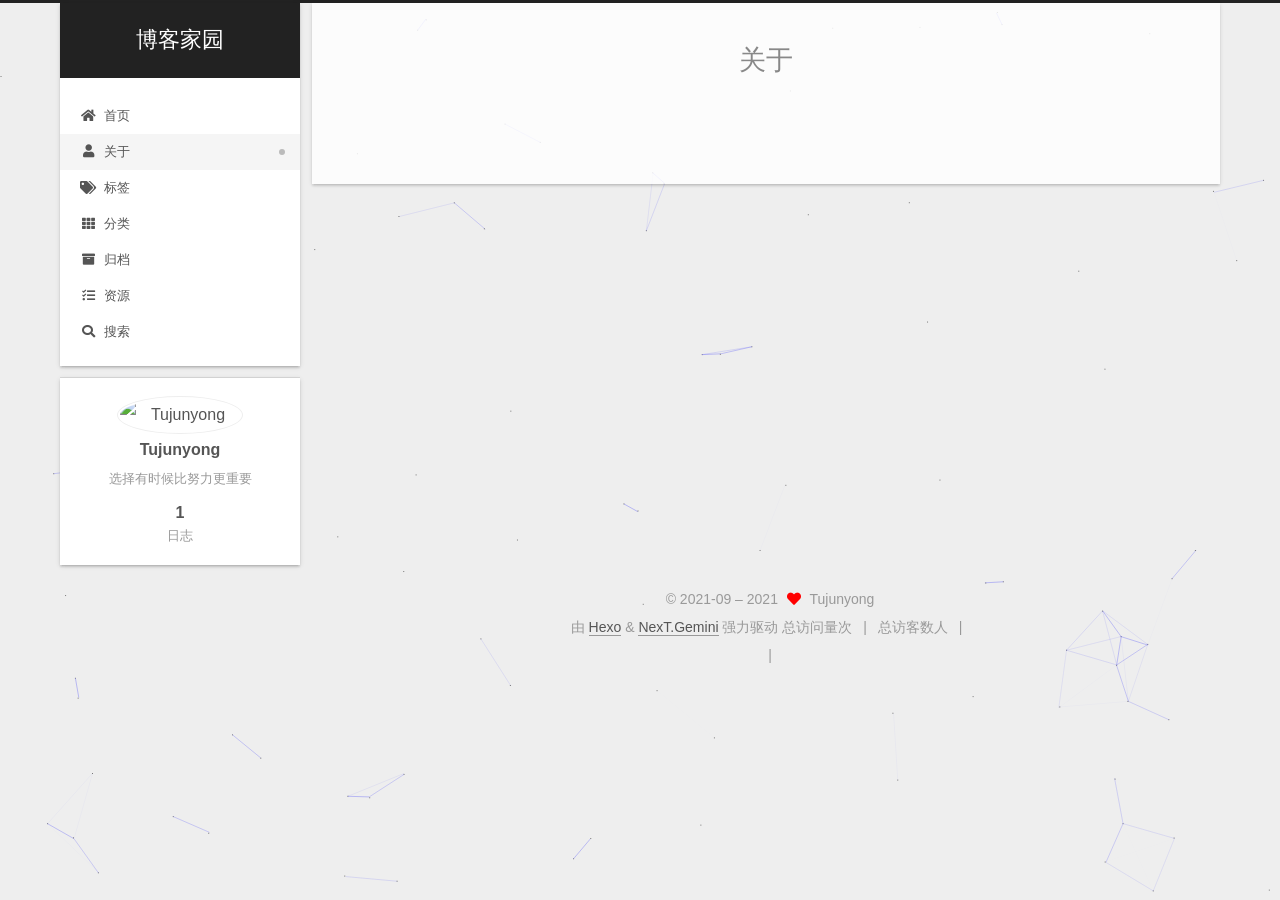
==== commit 19047537: "Site updated: 2021-09-18 13:59:45" ====
--- a/about/index.html
+++ b/about/index.html
@@ -284,7 +284,7 @@
       <div class="site-overview-wrap sidebar-panel">
         <div class="site-author motion-element" itemprop="author" itemscope itemtype="http://schema.org/Person">
     <img class="site-author-image" itemprop="image" alt="Tujunyong"
-      src="https://t9.baidu.com/it/u=987613611,3358155293&fm=193">
+      src="https://img0.baidu.com/it/u=2952732127,3476188155&fm=26&fmt=auto">
   <p class="site-author-name" itemprop="name">Tujunyong</p>
   <div class="site-description" itemprop="description">选择有时候比努力更重要</div>
 </div>
--- a/css/main.css
+++ b/css/main.css
@@ -1169,7 +1169,7 @@
 }
 .links-of-author a::before,
 .links-of-author span.exturl::before {
-  background: #ff59ff;
+  background: #581c26;
   border-radius: 50%;
   content: ' ';
   display: inline-block;
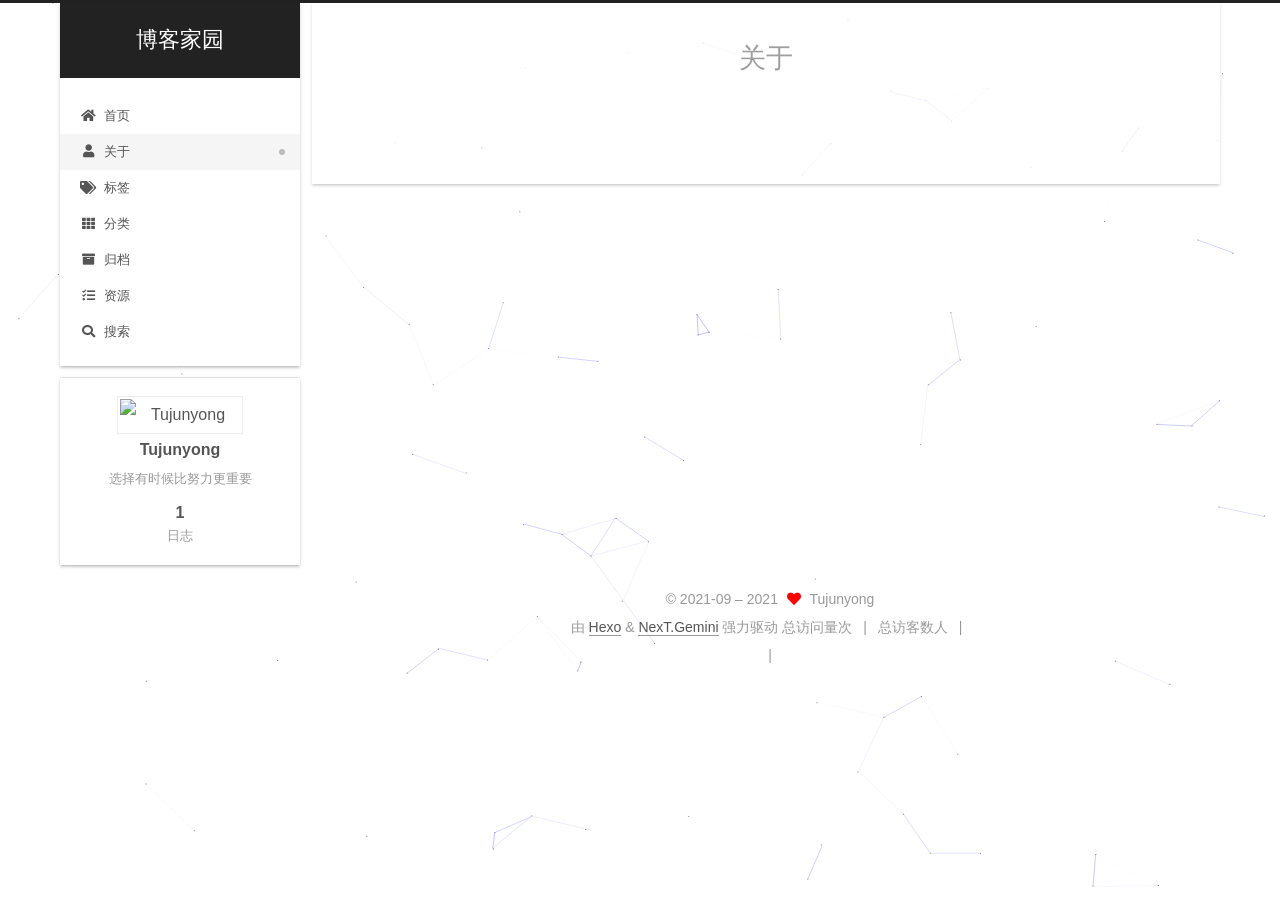
==== commit c87e74c2: "Site updated: 2021-09-18 14:19:41" ====
--- a/about/index.html
+++ b/about/index.html
@@ -14,6 +14,8 @@
 
 
 <link rel="stylesheet" href="/lib/font-awesome/css/all.min.css">
+  <link rel="stylesheet" href="/lib/pace/pace-theme-minimal.min.css">
+  <script src="/lib/pace/pace.min.js"></script>
 
 <script id="hexo-configurations">
     var NexT = window.NexT || {};
--- a/css/main.css
+++ b/css/main.css
@@ -1141,7 +1141,6 @@
   margin: 0 auto;
   max-width: 120px;
   padding: 2px;
-  border-radius: 50%;
 }
 .site-author-name {
   color: var(--text-color);
@@ -1169,7 +1168,7 @@
 }
 .links-of-author a::before,
 .links-of-author span.exturl::before {
-  background: #581c26;
+  background: #ee30dd;
   border-radius: 50%;
   content: ' ';
   display: inline-block;
@@ -2664,3 +2663,10 @@
     margin: 8px 0 0;
   }
 }
+body {
+  background: url("https://img1.baidu.com/it/u=2455305453,1734302910&fm=26&fmt=auto");
+  background-size: cover;
+  background-repeat: no-repeat;
+  background-attachment: fixed;
+  background-position: 50% 50%;
+}
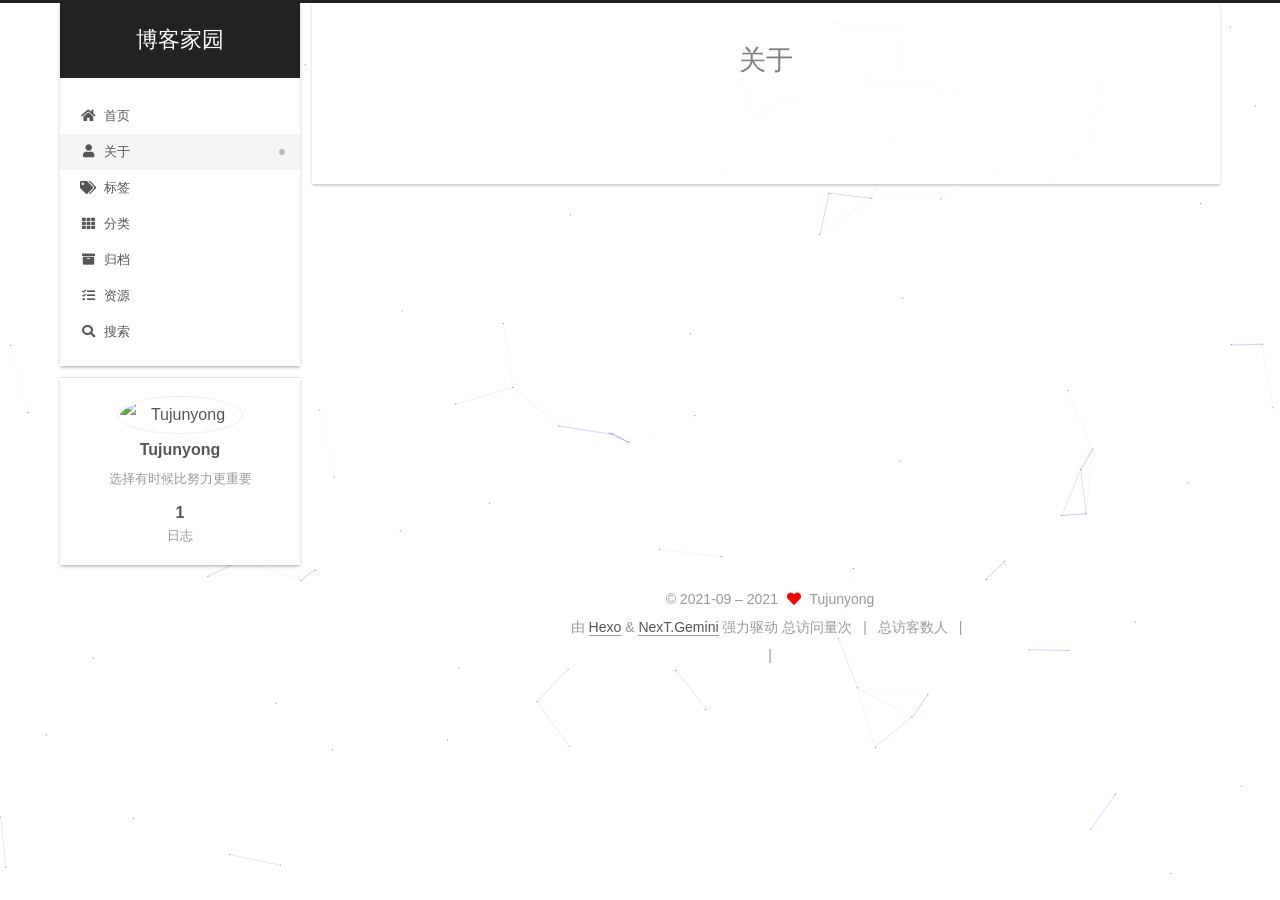
==== commit 5603d47d: "Site updated: 2021-09-18 14:24:59" ====
--- a/about/index.html
+++ b/about/index.html
@@ -286,7 +286,7 @@
       <div class="site-overview-wrap sidebar-panel">
         <div class="site-author motion-element" itemprop="author" itemscope itemtype="http://schema.org/Person">
     <img class="site-author-image" itemprop="image" alt="Tujunyong"
-      src="https://img0.baidu.com/it/u=2952732127,3476188155&fm=26&fmt=auto">
+      src="https://img2.baidu.com/it/u=3445578133,3485963344&fm=26&fmt=auto">
   <p class="site-author-name" itemprop="name">Tujunyong</p>
   <div class="site-description" itemprop="description">选择有时候比努力更重要</div>
 </div>
--- a/css/main.css
+++ b/css/main.css
@@ -1141,6 +1141,7 @@
   margin: 0 auto;
   max-width: 120px;
   padding: 2px;
+  border-radius: 50%;
 }
 .site-author-name {
   color: var(--text-color);
@@ -1168,7 +1169,7 @@
 }
 .links-of-author a::before,
 .links-of-author span.exturl::before {
-  background: #ee30dd;
+  background: #ff33a3;
   border-radius: 50%;
   content: ' ';
   display: inline-block;
@@ -2664,7 +2665,7 @@
   }
 }
 body {
-  background: url("https://img1.baidu.com/it/u=2455305453,1734302910&fm=26&fmt=auto");
+  background: url("https://gimg2.baidu.com/image_search/src=http%3A%2F%2Fpic1.win4000.com%2Fwallpaper%2F2017-11-17%2F5a0e768fb8f0a.jpg%3Fdown&refer=http%3A%2F%2Fpic1.win4000.com&app=2002&size=f9999,10000&q=a80&n=0&g=0n&fmt=jpeg?sec=1634538089&t=d49327210684ef9162ad25e3b6502f86");
   background-size: cover;
   background-repeat: no-repeat;
   background-attachment: fixed;
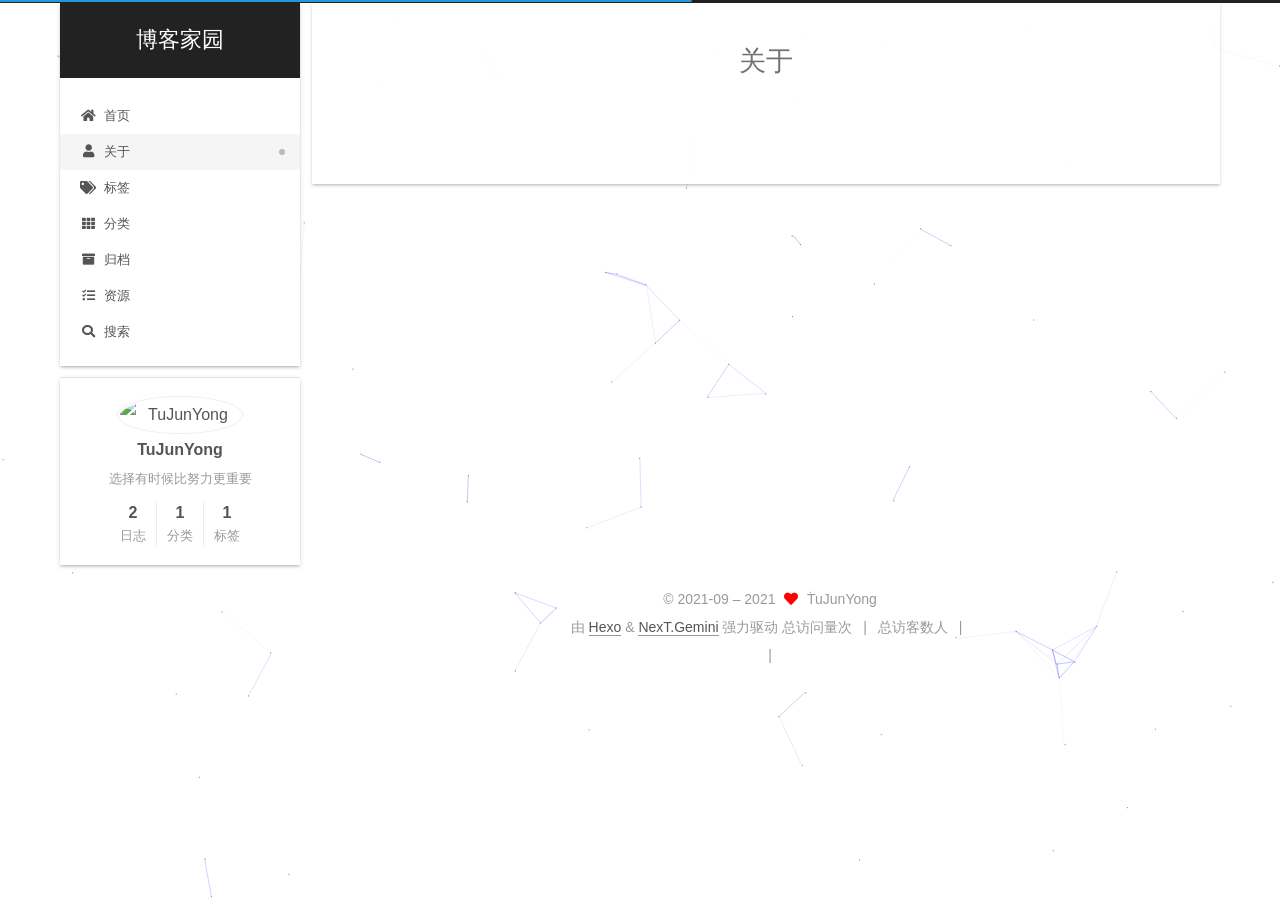
==== commit 19634a23: "Site updated: 2021-09-18 15:25:41" ====
--- a/about/index.html
+++ b/about/index.html
@@ -31,7 +31,7 @@
 <meta property="og:locale" content="zh_CN">
 <meta property="article:published_time" content="2020-02-10T14:07:08.000Z">
 <meta property="article:modified_time" content="2021-09-18T05:01:55.079Z">
-<meta property="article:author" content="Tujunyong">
+<meta property="article:author" content="TuJunYong">
 <meta name="twitter:card" content="summary">
 
 <link rel="canonical" href="http://example.com/about/">
@@ -285,9 +285,9 @@
 
       <div class="site-overview-wrap sidebar-panel">
         <div class="site-author motion-element" itemprop="author" itemscope itemtype="http://schema.org/Person">
-    <img class="site-author-image" itemprop="image" alt="Tujunyong"
+    <img class="site-author-image" itemprop="image" alt="TuJunYong"
       src="https://img2.baidu.com/it/u=3445578133,3485963344&fm=26&fmt=auto">
-  <p class="site-author-name" itemprop="name">Tujunyong</p>
+  <p class="site-author-name" itemprop="name">TuJunYong</p>
   <div class="site-description" itemprop="description">选择有时候比努力更重要</div>
 </div>
 <div class="site-state-wrap motion-element">
@@ -295,9 +295,21 @@
       <div class="site-state-item site-state-posts">
           <a href="/archives/">
         
-          <span class="site-state-item-count">1</span>
+          <span class="site-state-item-count">2</span>
           <span class="site-state-item-name">日志</span>
         </a>
+      </div>
+      <div class="site-state-item site-state-categories">
+            <a href="/categories/">
+          
+        <span class="site-state-item-count">1</span>
+        <span class="site-state-item-name">分类</span></a>
+      </div>
+      <div class="site-state-item site-state-tags">
+            <a href="/tags/">
+          
+        <span class="site-state-item-count">1</span>
+        <span class="site-state-item-name">标签</span></a>
       </div>
   </nav>
 </div>
@@ -327,7 +339,7 @@
   <span class="with-love">
     <i class="fa fa-heart"></i>
   </span>
-  <span class="author" itemprop="copyrightHolder">Tujunyong</span>
+  <span class="author" itemprop="copyrightHolder">TuJunYong</span>
 </div>
   <div class="powered-by">由 <a href="https://hexo.io/" class="theme-link" rel="noopener" target="_blank">Hexo</a> & <a href="https://theme-next.org/" class="theme-link" rel="noopener" target="_blank">NexT.Gemini</a> 强力驱动
   </div>
--- a/css/main.css
+++ b/css/main.css
@@ -1169,7 +1169,7 @@
 }
 .links-of-author a::before,
 .links-of-author span.exturl::before {
-  background: #ff33a3;
+  background: #b091c9;
   border-radius: 50%;
   content: ' ';
   display: inline-block;
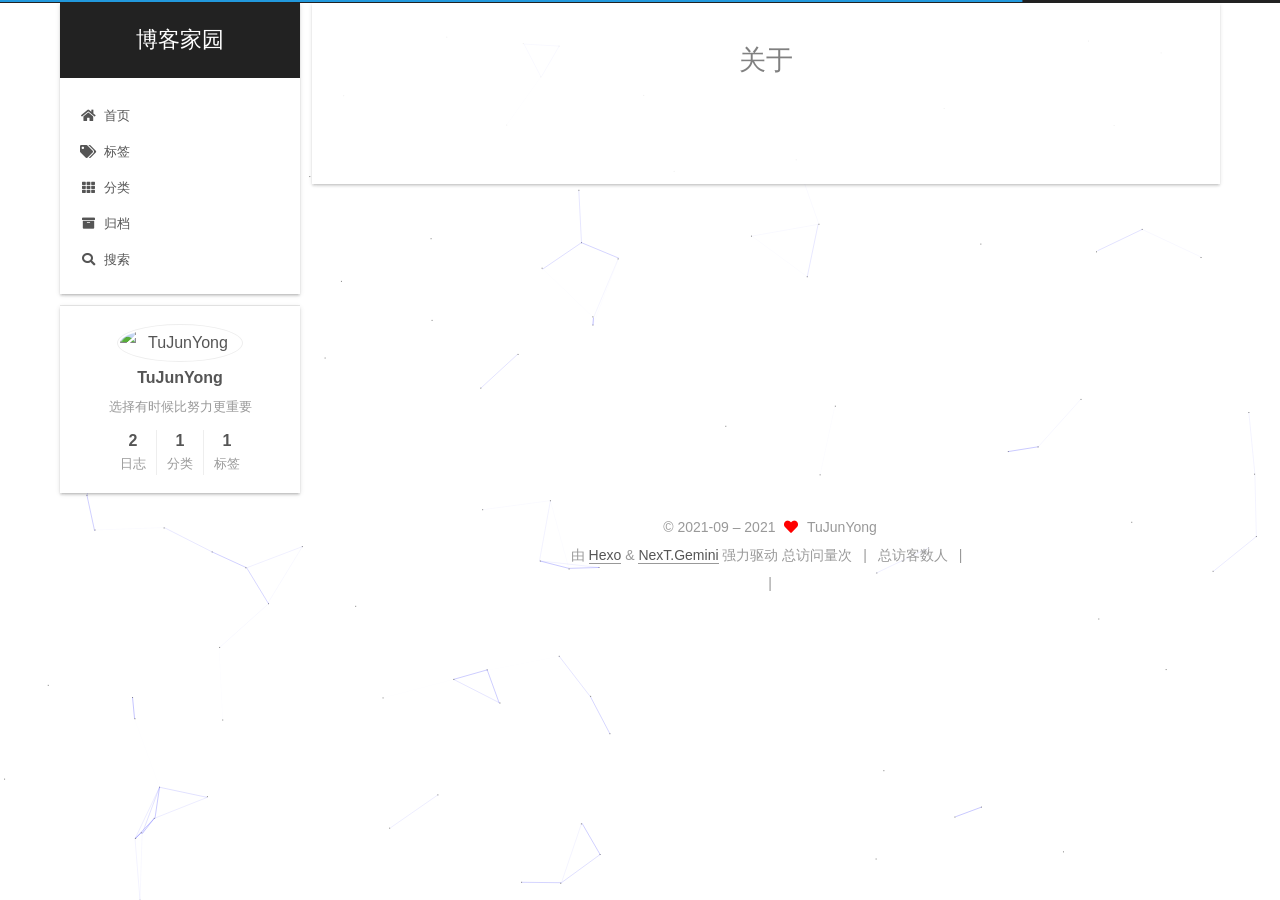
==== commit d7888add: "Site updated: 2021-09-18 15:41:58" ====
--- a/about/index.html
+++ b/about/index.html
@@ -121,11 +121,6 @@
     <a href="/" rel="section"><i class="fa fa-home fa-fw"></i>首页</a>
 
   </li>
-        <li class="menu-item menu-item-about">
-
-    <a href="/about/" rel="section"><i class="fa fa-user fa-fw"></i>关于</a>
-
-  </li>
         <li class="menu-item menu-item-tags">
 
     <a href="/tags/" rel="section"><i class="fa fa-tags fa-fw"></i>标签</a>
@@ -139,11 +134,6 @@
         <li class="menu-item menu-item-archives">
 
     <a href="/archives/" rel="section"><i class="fa fa-archive fa-fw"></i>归档</a>
-
-  </li>
-        <li class="menu-item menu-item-resources">
-
-    <a href="/resources/" rel="section"><i class="fa fa-tasks fa-fw"></i>资源</a>
 
   </li>
       <li class="menu-item menu-item-search">
--- a/css/main.css
+++ b/css/main.css
@@ -1169,7 +1169,7 @@
 }
 .links-of-author a::before,
 .links-of-author span.exturl::before {
-  background: #b091c9;
+  background: #ff69c1;
   border-radius: 50%;
   content: ' ';
   display: inline-block;
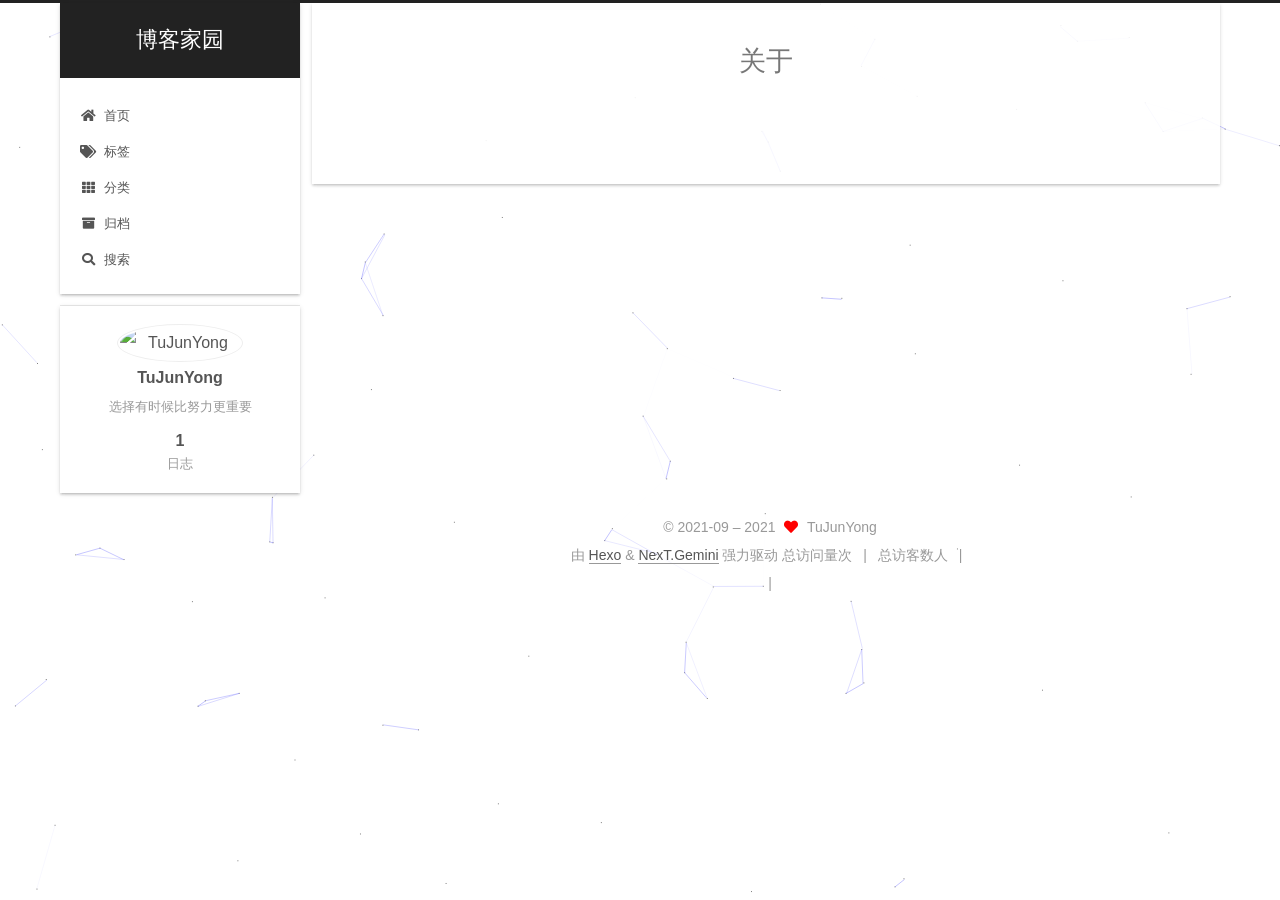
==== commit 36ccce96: "Site updated: 2021-09-18 15:46:02" ====
--- a/about/index.html
+++ b/about/index.html
@@ -285,21 +285,9 @@
       <div class="site-state-item site-state-posts">
           <a href="/archives/">
         
-          <span class="site-state-item-count">2</span>
+          <span class="site-state-item-count">1</span>
           <span class="site-state-item-name">日志</span>
         </a>
-      </div>
-      <div class="site-state-item site-state-categories">
-            <a href="/categories/">
-          
-        <span class="site-state-item-count">1</span>
-        <span class="site-state-item-name">分类</span></a>
-      </div>
-      <div class="site-state-item site-state-tags">
-            <a href="/tags/">
-          
-        <span class="site-state-item-count">1</span>
-        <span class="site-state-item-name">标签</span></a>
       </div>
   </nav>
 </div>
--- a/css/main.css
+++ b/css/main.css
@@ -1169,7 +1169,7 @@
 }
 .links-of-author a::before,
 .links-of-author span.exturl::before {
-  background: #ff69c1;
+  background: #ab9945;
   border-radius: 50%;
   content: ' ';
   display: inline-block;
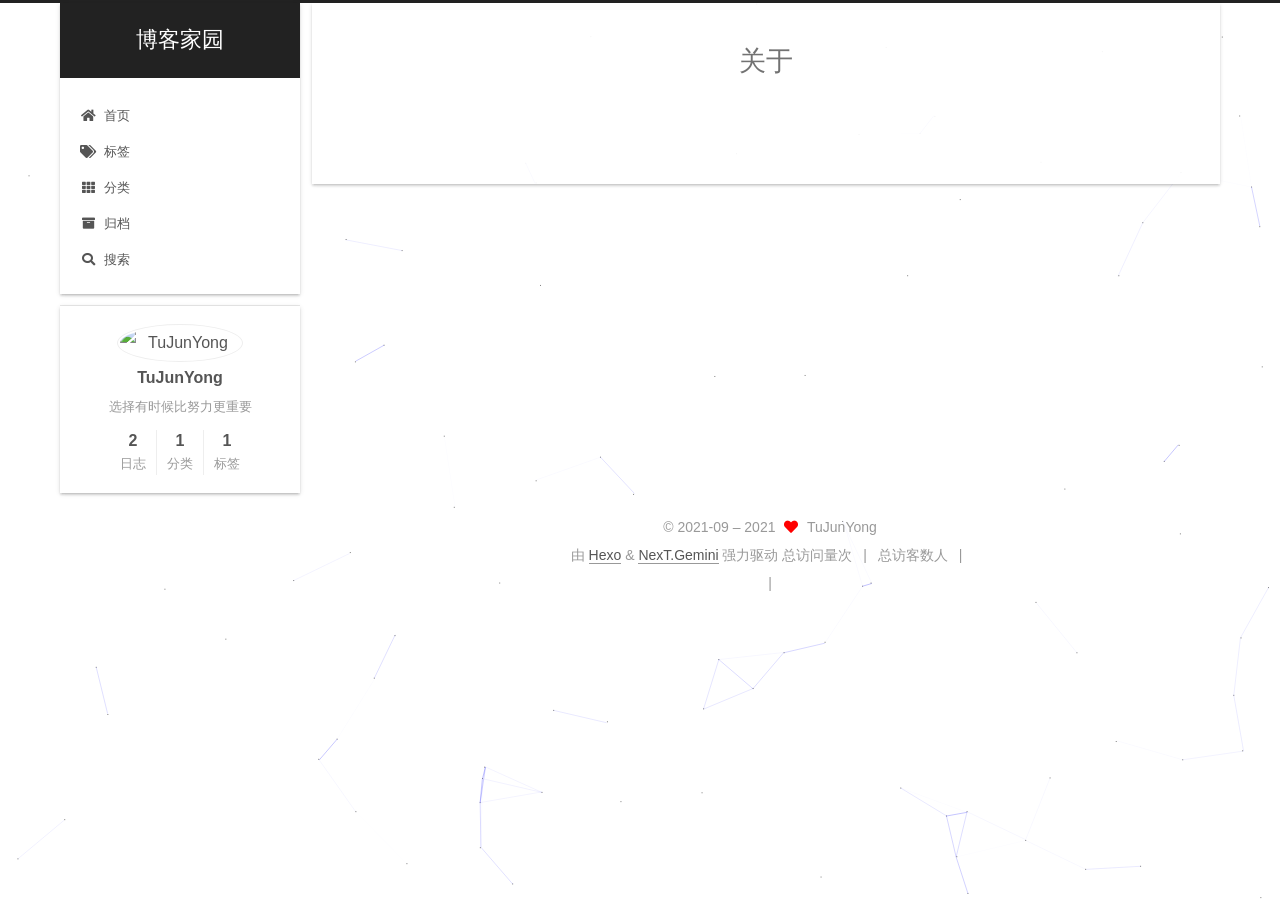
==== commit e2cb3f0b: "Site updated: 2021-09-18 15:50:09" ====
--- a/about/index.html
+++ b/about/index.html
@@ -285,9 +285,21 @@
       <div class="site-state-item site-state-posts">
           <a href="/archives/">
         
-          <span class="site-state-item-count">1</span>
+          <span class="site-state-item-count">2</span>
           <span class="site-state-item-name">日志</span>
         </a>
+      </div>
+      <div class="site-state-item site-state-categories">
+            <a href="/categories/">
+          
+        <span class="site-state-item-count">1</span>
+        <span class="site-state-item-name">分类</span></a>
+      </div>
+      <div class="site-state-item site-state-tags">
+            <a href="/tags/">
+          
+        <span class="site-state-item-count">1</span>
+        <span class="site-state-item-name">标签</span></a>
       </div>
   </nav>
 </div>
--- a/css/main.css
+++ b/css/main.css
@@ -1169,7 +1169,7 @@
 }
 .links-of-author a::before,
 .links-of-author span.exturl::before {
-  background: #ab9945;
+  background: #38ffb9;
   border-radius: 50%;
   content: ' ';
   display: inline-block;
